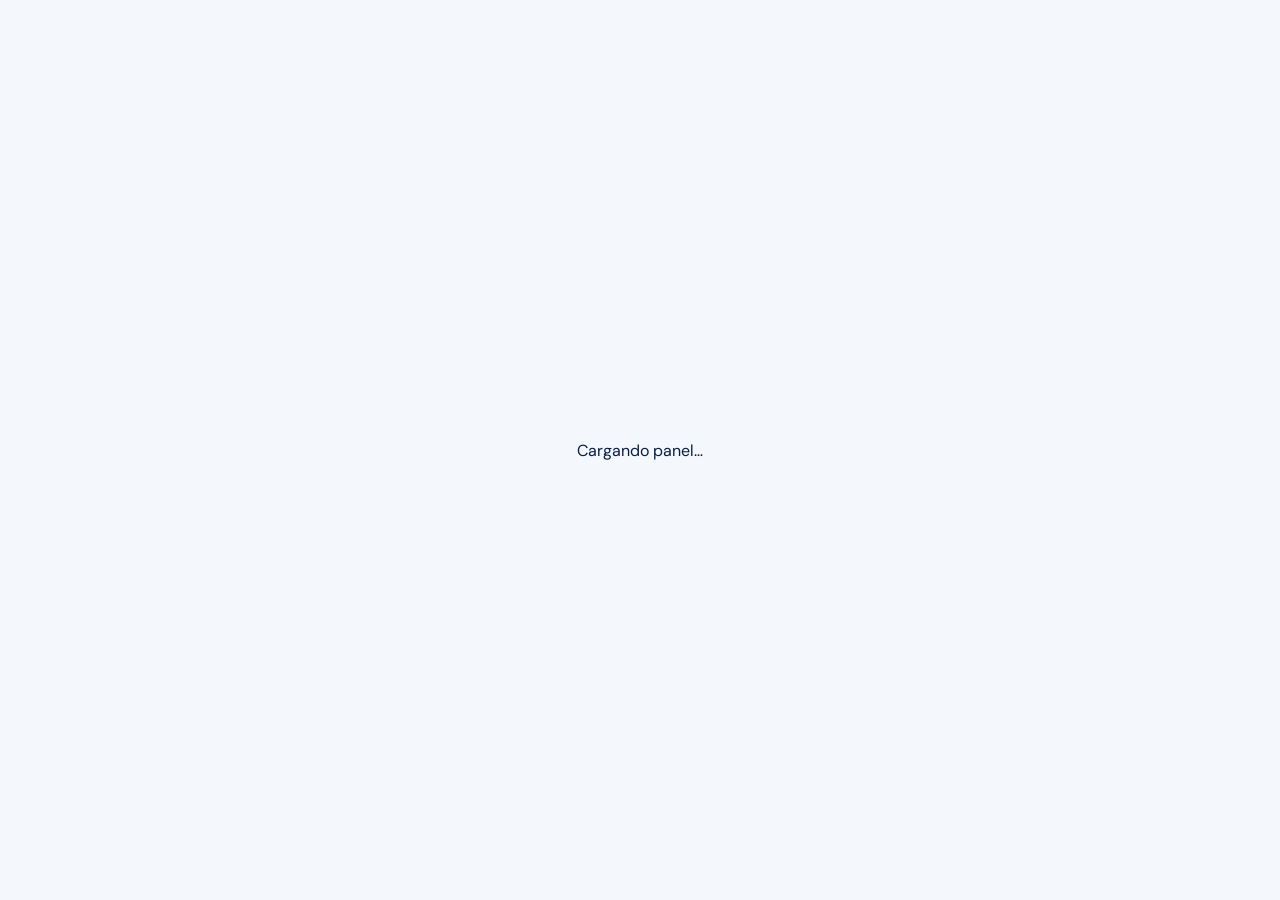
==== panel/index.html @ 60ed0068 "Add files via upload" ====
<!doctype html>
<html lang="es-CL"><head><meta charset="utf-8"><meta name="viewport" content="width=device-width,initial-scale=1">
<meta name="robots" content="noindex,nofollow"><meta name="theme-color" content="#091d45">
<title>Panel comercial | Dinero a Favor</title><link rel="stylesheet" href="panel.css">
</head><body>
<div id="startup" class="startup" role="status">Cargando panel…</div>
<section id="setup" class="auth-screen" hidden><div class="auth-card"><div class="logo-symbol">↗</div><p class="eyebrow">CONFIGURACIÓN INICIAL</p><h1>Activar el CRM</h1><p>Antes de usar el panel, completa los valores públicos <strong>apiKey</strong> y <strong>appId</strong> en <code>panel/config.js</code>, obtenidos desde Firebase Console → Configuración del proyecto → Tus apps → Config. Publica los cambios en GitHub.</p><p class="muted">El proyecto ya está identificado como <strong>dinero-a-favor-crm</strong>. No pegues contraseñas ni claves privadas.</p><a class="btn primary" href="https://console.firebase.google.com/project/dinero-a-favor-crm/settings/general" target="_blank" rel="noopener">Abrir configuración de Firebase ↗</a></div></section>
<section id="auth" class="auth-screen" hidden><div class="auth-card"><a href="../" class="brand"><span class="logo-symbol">↗</span><span>Dinero <em>a Favor</em><small>CRM PRIVADO</small></span></a><div class="lock-icon">▣</div><p class="eyebrow">ÁREA PRIVADA</p><h1>Bienvenida, Carolina</h1><p>Accede a tus solicitudes, clientes y seguimientos en un solo lugar.</p><form id="login-form"><label>Correo electrónico<input id="login-email" type="email" required autocomplete="username" placeholder="Tu correo de acceso"></label><label>Contraseña<input id="login-password" type="password" required autocomplete="current-password" placeholder="Contraseña del CRM"></label><p id="login-error" class="error" role="alert" aria-live="polite"></p><button class="btn primary full" id="login-btn">Entrar al panel →</button></form><p class="muted foot-note">Acceso exclusivo para personal autorizado · Insurex Corredores de Seguros SpA</p></div></section>
<div id="app" class="app-shell" hidden>
<aside class="sidebar" id="sidebar"><a href="../" class="brand side-brand"><span class="logo-symbol">↗</span><span>Dinero <em>a Favor</em><small>GESTIÓN COMERCIAL</small></span></a><div class="side-nav"><button class="nav-btn active" data-view="inicio"><span>▦</span> Resumen</button><button class="nav-btn" data-view="leads"><span>♧</span> Solicitudes <span id="side-count" class="count-chip">0</span></button><button class="nav-btn" data-view="seguimiento"><span>◷</span> Seguimientos</button><button class="nav-btn" data-view="importar"><span>⇩</span> Importar solicitudes</button></div><div class="side-footer"><span class="avatar">C</span><div><strong>Carolina</strong><small>Administradora</small></div><button id="logout" title="Cerrar sesión" aria-label="Cerrar sesión">↪</button></div></aside>
<div class="main-area"><header class="topbar"><button id="menu-toggle" class="icon-btn mobile-menu" aria-label="Abrir menú">☰</button><span class="breadcrumb">Dinero a Favor <span class="sep">/</span> <span id="section-name">Resumen comercial</span></span><div class="top-right"><span class="online-indicator">●</span><span class="online-label">Conectado</span><a class="site-link" href="../" target="_blank" rel="noopener">Ver web ↗</a></div></header>
<main class="content">
<div id="alert" class="alert" hidden role="status" aria-live="polite"></div>
<section class="view" id="view-inicio"><div class="page-head"><div><p class="eyebrow">PANEL COMERCIAL</p><h1>Tu negocio, en orden.</h1><p>Gestiona las evaluaciones y acompaña a cada cliente hasta el cierre.</p></div><button class="btn primary" id="new-lead-main">+ Nuevo contacto</button></div>
<div class="metrics"><article class="metric"><div class="metric-icon blue">♧</div><span>Total de solicitudes</span><strong id="metric-total">0</strong><small>Registradas en el CRM</small></article><article class="metric"><div class="metric-icon cyan">✳</div><span>Contactos nuevos</span><strong id="metric-new">0</strong><small>Pendientes de contacto</small></article><article class="metric"><div class="metric-icon amber">◷</div><span>En gestión</span><strong id="metric-work">0</strong><small>En evaluación o tramitación</small></article><article class="metric"><div class="metric-icon green">✓</div><span>Finalizados</span><strong id="metric-done">0</strong><small>Gestiones completadas</small></article></div>
<div class="dash-grid"><article class="panel-card"><div class="card-head"><div><h2>Últimas solicitudes</h2><p>Contactos recientes para revisar</p></div><button class="text-btn" data-goto="leads">Ver todas →</button></div><div id="recent-list" class="recent-list"><p class="empty">Todavía no hay solicitudes registradas.</p></div></article><article class="panel-card next-panel"><div class="card-head"><div><h2>Próximos seguimientos</h2><p>Clientes que necesitan tu atención</p></div><button class="text-btn" data-goto="seguimiento">Ver agenda →</button></div><div id="upcoming-list" class="recent-list"><p class="empty">Sin seguimientos programados.</p></div><div class="hint"><strong>Tip comercial</strong><p>Registra una próxima fecha en cada ficha para no perder oportunidades.</p></div></article></div>
</section>
<section class="view" id="view-leads" hidden><div class="page-head"><div><p class="eyebrow">GESTIÓN COMERCIAL</p><h1>Solicitudes</h1><p>Organiza los contactos recibidos y acompaña cada evaluación.</p></div><div class="actions"><button class="btn outline" id="export-csv">↓ Exportar CSV</button><button class="btn primary" id="new-lead">+ Nuevo contacto</button></div></div>
<div class="panel-card table-card"><div class="filters"><label class="search-box"><span>⌕</span><input id="search" type="search" placeholder="Buscar por nombre, teléfono o institución…" aria-label="Buscar contactos"></label><select id="status-filter" aria-label="Filtrar por estado"><option value="">Todos los estados</option><option value="nuevo">Nuevo</option><option value="contactado">Contactado</option><option value="evaluacion">En evaluación</option><option value="gestion">En gestión</option><option value="finalizado">Finalizado</option><option value="descartado">Descartado</option></select><select id="credit-filter" aria-label="Filtrar por tipo de crédito"><option value="">Todos los créditos</option><option value="Consumo">Consumo</option><option value="Automotriz">Automotriz</option></select></div><div class="table-wrap"><table><thead><tr><th>Cliente</th><th>Crédito</th><th>Institución</th><th>Estado</th><th>Fecha</th><th>Acción</th></tr></thead><tbody id="lead-rows"><tr><td colspan="6" class="empty">Sin solicitudes todavía.</td></tr></tbody></table></div><p id="results-count" class="results-count"></p></div></section>
<section class="view" id="view-seguimiento" hidden><div class="page-head"><div><p class="eyebrow">PRÓXIMAS GESTIONES</p><h1>Seguimientos</h1><p>Organiza tus próximos contactos y tareas pendientes.</p></div></div><div class="panel-card"><div id="follow-list" class="follow-list"><p class="empty">Aún no hay seguimientos programados.</p></div></div></section>
<section class="view" id="view-importar" hidden><div class="page-head"><div><p class="eyebrow">SIN PERDER LOS CORREOS</p><h1>Importar solicitudes</h1><p>Incorpora los envíos de Formspree a Firestore mientras preparamos la automatización.</p></div></div><div class="import-grid"><div class="panel-card"><h2>Importar archivo CSV</h2><p>Exporta tus solicitudes desde Formspree y selecciona el archivo. Reconocemos los campos del formulario de Dinero a Favor.</p><label class="drop-area" for="csv-file"><span>⇧</span><strong>Seleccionar archivo CSV</strong><small>Solo se importarán datos tras tu confirmación</small><input id="csv-file" type="file" accept=".csv,text/csv"></label><div id="import-preview" hidden><div id="preview-stats" class="preview-stats"></div><div class="table-wrap"><table><thead><tr><th>Nombre</th><th>WhatsApp</th><th>Crédito</th></tr></thead><tbody id="preview-rows"></tbody></table></div><button class="btn primary" id="import-confirm">Importar a Firestore</button></div><p id="import-status" class="muted" role="status"></p></div><div class="panel-card guide"><h2>¿Cómo llegan los contactos?</h2><div class="guide-item"><b>1</b><span>El cliente completa el formulario de <strong>dineroafavor.cl</strong>.</span></div><div class="guide-item"><b>2</b><span>Formspree sigue enviando el correo habitual a Carolina.</span></div><div class="guide-item"><b>3</b><span>Importa el CSV de Formspree aquí. Se detectan duplicados por correo y teléfono.</span></div><div class="notice"><strong>Conexión automática pendiente</strong><p>El webhook de Formspree requiere un plan compatible. No se ha activado ningún servicio de pago ni un acceso público a Firestore.</p></div><a class="btn outline full" href="https://formspree.io/forms/xzezlnvd/submissions" target="_blank" rel="noopener">Abrir Formspree ↗</a></div></div></section>
</main></div></div>
<dialog id="lead-modal" class="modal"><form id="lead-editor"><div class="modal-head"><div><p class="eyebrow">FICHA COMERCIAL</p><h2 id="modal-title">Nuevo contacto</h2></div><button class="icon-btn" type="button" id="close-modal" aria-label="Cerrar">×</button></div><div class="modal-body"><input type="hidden" id="edit-id"><div class="edit-grid"><label>Nombre *<input id="edit-name" required maxlength="70" placeholder="Nombre"></label><label>Apellido<input id="edit-last" maxlength="70" placeholder="Apellido"></label><label>WhatsApp<input id="edit-phone" type="tel" inputmode="tel" placeholder="+56912345678"></label><label>Correo<input id="edit-email" type="email" placeholder="correo@ejemplo.cl"></label><label>Tipo de crédito<select id="edit-credit"><option value="">Selecciona</option><option>Consumo</option><option>Automotriz</option></select></label><label>Institución financiera<input id="edit-bank" maxlength="100"></label><label>Estado<select id="edit-status"><option value="nuevo">Nuevo</option><option value="contactado">Contactado</option><option value="evaluacion">En evaluación</option><option value="gestion">En gestión</option><option value="finalizado">Finalizado</option><option value="descartado">Descartado</option></select></label><label>Próximo contacto<input id="edit-next" type="datetime-local"></label><label>Monto estimado (CLP)<input id="edit-amount" type="number" min="0" max="999999999" step="1" placeholder="Opcional"></label><label>Origen<select id="edit-origin"><option value="web">Web</option><option value="formspree">Formspree</option><option value="whatsapp">WhatsApp</option><option value="manual">Manual</option></select></label></div><label>Mensaje original<textarea id="edit-message" rows="2" maxlength="1000" placeholder="Consulta del cliente"></textarea></label><label>Notas de seguimiento<textarea id="edit-notes" rows="3" maxlength="3000" placeholder="Próxima gestión, documentos pendientes…"></textarea></label><div id="contact-tools" class="contact-tools" hidden><a id="contact-wa" href="#" target="_blank" rel="noopener" class="btn whatsapp">◉ Abrir WhatsApp</a><a id="contact-mail" href="#" class="btn outline">✉ Enviar correo</a></div><div id="history" class="history" hidden><h3>Actividad reciente</h3><div id="history-list"></div></div><p class="muted note">No almacenes contraseñas, RUT, números de cuenta ni documentos médicos en estas notas.</p><p id="save-error" class="error" role="alert"></p></div><div class="modal-actions"><button class="btn outline" type="button" id="cancel-edit">Cancelar</button><button class="btn primary" type="submit" id="save-lead">Guardar cambios</button></div></form></dialog>
<script type="module" src="app.js"></script>
</body></html>
---- panel/panel.css ----
@import url('https://fonts.googleapis.com/css2?family=DM+Sans:wght@400;500;600;700&family=Manrope:wght@400;500;600;700;800&display=swap');
:root{--navy:#091d45;--ink:#17365e;--blue:#196ad7;--cyan:#1295ba;--muted:#7a8da6;--line:#e3ebf5;--bg:#f4f7fb;--white:#fff}*{box-sizing:border-box}[hidden]{display:none!important}body{font-family:'DM Sans',Arial,sans-serif;color:var(--ink);background:var(--bg);margin:0}button,input,select,textarea{font:inherit}button{cursor:pointer}a{text-decoration:none;color:inherit}h1,h2,h3,p{margin-top:0}h1,h2,h3{font-family:Manrope,Arial,sans-serif;letter-spacing:-.04em}h1{font-size:clamp(28px,3vw,39px);color:var(--navy)}h2{font-size:19px;color:var(--navy)}.muted{color:var(--muted);font-size:13px;line-height:1.6}.eyebrow{font-size:11px;letter-spacing:.15em;font-weight:800;color:#158cad}.brand{display:flex;align-items:center;gap:10px;font-family:Manrope;font-size:21px;font-weight:800;line-height:1.1;white-space:nowrap}.brand em{font-style:normal;color:#30bfd0}.brand small{display:block;letter-spacing:.13em;font:700 9px 'DM Sans';margin-top:5px;color:#7ba6c9}.logo-symbol{border-radius:12px;background:linear-gradient(140deg,#39c4cc,#1666d5);width:42px;height:42px;display:grid;place-items:center;color:white;font-size:29px;font-weight:800}.startup{position:fixed;inset:0;display:grid;place-items:center;color:var(--navy)}.auth-screen{min-height:100vh;display:flex;align-items:center;justify-content:center;padding:30px;background:radial-gradient(circle at 12% 4%,#deecfc 0,transparent 35%),linear-gradient(140deg,#f8fbff,#eaf3fd)}.auth-card{background:white;border:1px solid #e3edf7;box-shadow:0 18px 65px #153b6920;border-radius:24px;padding:42px;max-width:450px;width:100%}.auth-card h1{font-size:29px;margin:12px 0}.auth-card>p{color:#6e839d;line-height:1.65}.lock-icon{background:#eaf4ff;border-radius:15px;display:grid;place-items:center;width:55px;height:55px;font-size:27px;color:#1971d2;margin-top:36px}.auth-card label{display:block;font-weight:700;font-size:12px;margin-top:18px}.auth-card input{width:100%;height:47px;margin-top:7px;border:1px solid #d9e4ef;border-radius:10px;padding:0 13px;background:#fcfdff}.auth-card input:focus,.edit-grid input:focus,.edit-grid select:focus,textarea:focus{outline:2px solid #80cfe4;outline-offset:1px}.foot-note{margin-top:27px!important;text-align:center;font-size:11px!important}.btn{border:1px solid #dbe6f3;padding:11px 17px;min-height:43px;display:inline-flex;align-items:center;justify-content:center;border-radius:10px;font-size:12.5px;font-weight:800;gap:7px;background:white;transition:filter .15s}.btn:hover{filter:brightness(.97)}.btn:disabled{opacity:.5;cursor:wait}.btn.primary{background:linear-gradient(110deg,#246ddd,#099cbd);border:0;color:white;box-shadow:0 7px 18px #1768c91f}.btn.outline{color:#18569d;border:1px solid #ccdeed;background:white}.btn.whatsapp{background:#edf9f0;color:#137d48;border-color:#c7edd5}.full{width:100%}.auth-card .btn.full{margin-top:22px}.error{color:#bf343e;font-size:12px;min-height:0}.app-shell{min-height:100vh;display:flex}.sidebar{position:sticky;top:0;height:100vh;width:245px;flex:0 0 245px;background:#0b214b;color:white;padding:27px 16px;display:flex;flex-direction:column;z-index:20}.side-brand{padding:2px 9px 38px;font-size:20px}.side-nav{display:flex;flex-direction:column;gap:7px;flex:1}.nav-btn{border:0;border-radius:10px;background:transparent;color:#c2d0e4;text-align:left;padding:14px 13px;display:flex;align-items:center;gap:14px;font-weight:700;font-size:13px}.nav-btn span:first-child{font-size:21px;width:24px;text-align:center}.nav-btn:hover,.nav-btn.active{background:#1a3c73;color:white}.count-chip{margin-left:auto;background:#245486;padding:3px 7px;border-radius:6px;font-size:11px}.side-footer{border-top:1px solid #2e4875;padding:21px 2px 0;display:flex;align-items:center;gap:10px}.avatar{width:37px;height:37px;background:#2c7bc8;border:2px solid #559fd3;border-radius:50%;display:grid;place-items:center;font-weight:800}.side-footer strong,.side-footer small{display:block}.side-footer small{font-size:11px;color:#9db2ce;margin-top:4px}.side-footer button{margin-left:auto;background:transparent;color:#a9c2e0;border:0;font-size:22px}.main-area{min-width:0;flex:1}.topbar{height:75px;background:white;border-bottom:1px solid var(--line);display:flex;align-items:center;justify-content:space-between;padding:0 36px;gap:16px}.breadcrumb{font-size:13px;color:#899bb0;font-weight:650}.sep{color:#d0dce7;margin:0 12px}#section-name{color:#294d76}.top-right{display:flex;align-items:center;gap:10px;font-size:12px;color:#7690aa}.online-indicator{color:#0ab582}.site-link{margin-left:18px;color:#2373c9;font-weight:800}.mobile-menu{display:none}.content{max-width:1600px;padding:38px;margin:auto}.page-head{display:flex;align-items:center;justify-content:space-between;gap:24px;margin-bottom:29px}.page-head h1{margin:5px 0 9px}.page-head p:last-child{font-size:14px;color:#738ba4;margin:0}.actions{display:flex;gap:9px}.metrics{display:grid;grid-template-columns:repeat(4,minmax(0,1fr));gap:17px;margin-bottom:24px}.metric{background:white;border:1px solid var(--line);border-radius:15px;padding:20px 22px;min-width:0;box-shadow:0 8px 22px #0a2d5204}.metric-icon{width:41px;height:41px;display:grid;place-items:center;border-radius:12px;margin-bottom:20px;font-size:24px}.blue{color:#276dde;background:#eaf2ff}.cyan{color:#0ca6b3;background:#e4f8fa}.amber{color:#cd9428;background:#fff5df}.green{color:#15a27f;background:#e5f8f0}.metric>span{font-size:12px;font-weight:700;color:#8193aa;display:block}.metric strong{font:800 33px Manrope;letter-spacing:-.04em;color:#102e5b;display:block;margin:3px 0}.metric small{font-size:11px;color:#a0afc0}.dash-grid{display:grid;grid-template-columns:1.3fr .9fr;gap:22px}.panel-card{background:white;border:1px solid var(--line);border-radius:16px;padding:24px;box-shadow:0 10px 32px #173b5905;min-width:0}.card-head{display:flex;justify-content:space-between;align-items:flex-start;margin-bottom:20px;gap:8px}.card-head h2{margin:0 0 6px}.card-head p{font-size:12px;color:#97a8b8;margin:0}.text-btn{color:#1571cb;border:0;background:transparent;font-size:12px;font-weight:800}.recent-list{display:flex;flex-direction:column}.recent-item{padding:16px 0;display:flex;align-items:center;gap:12px;border-bottom:1px solid #edf1f6}.recent-item:last-child{border:0}.client-icon{width:42px;height:42px;border-radius:12px;background:#e6f0ff;color:#276acc;font-weight:800;display:grid;place-items:center;flex-shrink:0}.recent-info{flex:1;min-width:0}.recent-info strong,.recent-info small{display:block;overflow:hidden;text-overflow:ellipsis;white-space:nowrap}.recent-info strong{color:#193d69;font-size:13px}.recent-info small{color:#8196ab;font-size:11px;margin-top:4px}.recent-item button{border:0;background:#f1f7fd;color:#2874be;border-radius:8px;padding:8px 10px;font-weight:800;font-size:12px}.badge{display:inline-flex;align-items:center;font-size:11px;padding:5px 9px;border-radius:22px;font-weight:800;white-space:nowrap;background:#ecf3fb;color:#5171a1}.badge.nuevo{background:#eaf3ff;color:#2070c3}.badge.contactado{background:#f0eafe;color:#8452b3}.badge.evaluacion{background:#fff5e0;color:#b27b17}.badge.gestion{background:#e7f6ff;color:#168cac}.badge.finalizado{background:#e2f8ed;color:#16875b}.badge.descartado{background:#f4f5f7;color:#808c9e}.hint{margin-top:25px;background:#edf8fc;padding:18px;border-radius:12px;font-size:12px}.hint strong{color:#187b9c}.hint p{color:#66849d;margin:6px 0 0;line-height:1.55}.empty{color:#9aabbc;font-size:13px;text-align:center;padding:30px 10px}.filters{display:flex;gap:12px;margin-bottom:20px;flex-wrap:wrap}.search-box{display:flex;align-items:center;gap:10px;flex:1 1 290px;border:1px solid #dae5f0;border-radius:10px;padding:0 13px;background:#fbfdff}.search-box span{font-size:24px;color:#849bb0}.search-box input{border:0!important;width:100%;background:transparent;outline:0;height:44px;min-width:0;font-size:13px}.filters select{border:1px solid #dae5f0;border-radius:10px;background:#fff;padding:0 12px;height:45px;color:#4a6688;min-width:154px}.table-wrap{width:100%;overflow-x:auto}table{width:100%;border-collapse:collapse;text-align:left}th{font:800 10px 'DM Sans';letter-spacing:.07em;color:#9bacc0;text-transform:uppercase;padding:14px 12px;background:#f7fafd;white-space:nowrap}td{font-size:12px;padding:17px 12px;border-bottom:1px solid #f0f3f7;color:#587088}td strong{color:#173d69;font-size:13px}td small{display:block;margin-top:4px;color:#8ca0b4;font-size:11px}.tiny-btn{padding:8px 12px;color:#176ec4;background:#edf5fd;border:0;border-radius:8px;font-weight:800;white-space:nowrap}.results-count{font-size:12px;color:#91a3b7;margin:19px 0 0}.follow-list{display:flex;flex-direction:column}.follow-row{display:flex;align-items:center;justify-content:space-between;padding:15px 0;gap:12px;border-bottom:1px solid var(--line)}.follow-row>div{display:flex;align-items:center;gap:12px}.follow-row small{display:block;color:#91a2b5;margin-top:4px}.follow-date{font-weight:700;color:#187ba2;background:#e7f4fb;border-radius:10px;padding:11px;font-size:12px}.import-grid{display:grid;grid-template-columns:1.3fr .85fr;gap:23px}.import-grid .panel-card>p{color:#7c90a8;font-size:13px;line-height:1.65}.drop-area{border:2px dashed #b5d4ed;border-radius:16px;background:#f7fbff;padding:35px;display:flex;flex-direction:column;align-items:center;gap:9px;color:#185ea3;cursor:pointer;text-align:center;margin:25px 0}.drop-area span{font-size:32px}.drop-area small{color:#819bb2}.drop-area input{display:none}.preview-stats{font-weight:700;color:#126d99;font-size:13px;margin:15px 0}.guide-item{display:flex;gap:14px;margin:24px 0;font-size:13px;line-height:1.6}.guide-item b{background:#e7f3fd;width:28px;height:28px;display:grid;place-items:center;color:#176bbd;border-radius:50%;flex-shrink:0}.notice{background:#fff8e9;border:1px solid #f3e3be;border-radius:10px;padding:16px;margin:30px 0;font-size:12px}.notice strong{color:#936815}.notice p{margin:7px 0;color:#927e58;line-height:1.55}.alert{border:1px solid #c4e1f4;border-radius:12px;padding:14px 18px;background:#eaf7fd;color:#125f8f;margin:0 0 20px;font-size:13px}.alert.fail{background:#fff0f1;color:#a73b46;border-color:#f6cbd0}.modal{border:0;border-radius:20px;box-shadow:0 25px 100px #061e466e;width:min(760px,calc(100% - 20px));max-height:min(90vh,1000px);padding:0;overflow:auto}.modal::backdrop{background:#081e46a8}.modal-head{display:flex;align-items:center;justify-content:space-between;gap:20px;padding:25px 28px 16px;border-bottom:1px solid var(--line)}.modal-head h2{font-size:25px;margin:5px 0}.icon-btn{background:transparent;border:0;font-size:27px;color:#849bb4}.modal-body{padding:22px 28px;display:flex;flex-direction:column;gap:15px}.modal-body label{font-size:12px;font-weight:800;color:#4c6785;display:flex;flex-direction:column;gap:7px}.edit-grid{display:grid;grid-template-columns:1fr 1fr;gap:14px}.modal-body input,.modal-body select,.modal-body textarea{width:100%;border:1px solid #dce6ef;background:#fcfdff;border-radius:8px;padding:11px;color:#183e64;font-size:13px;min-width:0}.modal-body textarea{resize:vertical}.modal-actions{display:flex;justify-content:flex-end;gap:10px;border-top:1px solid var(--line);padding:16px 28px 23px}.contact-tools{display:flex;gap:10px;flex-wrap:wrap}.history{background:#f7fafe;border-radius:13px;padding:16px}.history h3{font-size:14px}.history p{font-size:12px;color:#677f98}.note{margin:0}.mobile-menu{display:none}
@media(max-width:1180px){.sidebar{width:215px;flex-basis:215px}.content{padding:28px}.metrics{grid-template-columns:repeat(2,1fr)}.dash-grid,.import-grid{grid-template-columns:1fr}}@media(max-width:760px){.sidebar{position:fixed;left:0;top:0;transform:translateX(-110%);transition:transform .2s;box-shadow:15px 0 40px #092e6840}.sidebar.open{transform:translateX(0)}.mobile-menu{display:block}.topbar{height:65px;padding:0 17px}.breadcrumb{font-size:11px}.site-link{display:none}.content{padding:23px 15px}.page-head{align-items:flex-start;flex-direction:column;gap:16px;margin-bottom:20px}.page-head h1{font-size:29px}.page-head .actions{width:100%}.page-head .actions>.btn{flex:1;padding:10px}.metrics{gap:10px}.metric{padding:17px}.metric strong{font-size:29px}.metric small{font-size:10px}.panel-card{padding:18px}.filters select{flex:1}.modal-head{padding:20px}.modal-body{padding:18px}.modal-actions{padding:16px 18px}.edit-grid{grid-template-columns:1fr}.auth-card{padding:29px 23px}.online-label{display:none}}
@media(max-width:420px){.metrics{grid-template-columns:repeat(2,1fr)}.metric{padding:13px}.metric-icon{width:36px;height:36px;margin-bottom:10px}.metric strong{font-size:26px}.metric>span{font-size:11px}}
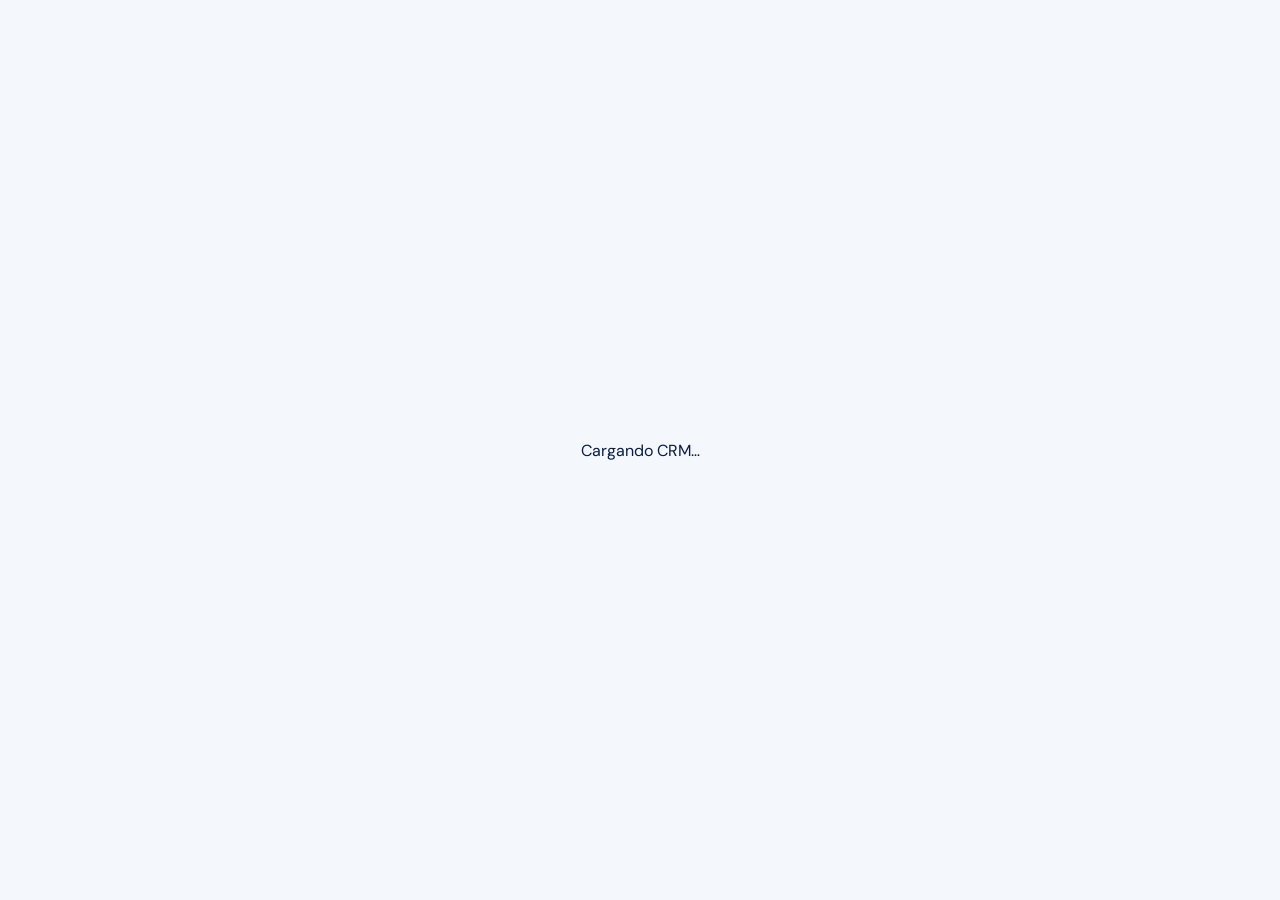
==== commit bb8e161c: "Update index.html" ====
--- a/panel/index.html
+++ b/panel/index.html
@@ -1,25 +1,18 @@
-<!doctype html>
-<html lang="es-CL"><head><meta charset="utf-8"><meta name="viewport" content="width=device-width,initial-scale=1">
-<meta name="robots" content="noindex,nofollow"><meta name="theme-color" content="#091d45">
-<title>Panel comercial | Dinero a Favor</title><link rel="stylesheet" href="panel.css">
-</head><body>
-<div id="startup" class="startup" role="status">Cargando panel…</div>
-<section id="setup" class="auth-screen" hidden><div class="auth-card"><div class="logo-symbol">↗</div><p class="eyebrow">CONFIGURACIÓN INICIAL</p><h1>Activar el CRM</h1><p>Antes de usar el panel, completa los valores públicos <strong>apiKey</strong> y <strong>appId</strong> en <code>panel/config.js</code>, obtenidos desde Firebase Console → Configuración del proyecto → Tus apps → Config. Publica los cambios en GitHub.</p><p class="muted">El proyecto ya está identificado como <strong>dinero-a-favor-crm</strong>. No pegues contraseñas ni claves privadas.</p><a class="btn primary" href="https://console.firebase.google.com/project/dinero-a-favor-crm/settings/general" target="_blank" rel="noopener">Abrir configuración de Firebase ↗</a></div></section>
-<section id="auth" class="auth-screen" hidden><div class="auth-card"><a href="../" class="brand"><span class="logo-symbol">↗</span><span>Dinero <em>a Favor</em><small>CRM PRIVADO</small></span></a><div class="lock-icon">▣</div><p class="eyebrow">ÁREA PRIVADA</p><h1>Bienvenida, Carolina</h1><p>Accede a tus solicitudes, clientes y seguimientos en un solo lugar.</p><form id="login-form"><label>Correo electrónico<input id="login-email" type="email" required autocomplete="username" placeholder="Tu correo de acceso"></label><label>Contraseña<input id="login-password" type="password" required autocomplete="current-password" placeholder="Contraseña del CRM"></label><p id="login-error" class="error" role="alert" aria-live="polite"></p><button class="btn primary full" id="login-btn">Entrar al panel →</button></form><p class="muted foot-note">Acceso exclusivo para personal autorizado · Insurex Corredores de Seguros SpA</p></div></section>
+<!doctype html><html lang="es-CL"><head><meta charset="utf-8"><meta name="viewport" content="width=device-width,initial-scale=1"><meta name="robots" content="noindex,nofollow"><meta name="theme-color" content="#071a32"><title>Dinero a Favor CRM V2</title><link rel="stylesheet" href="panel.css"></head><body>
+<div id="startup" class="startup">Cargando CRM…</div>
+<section id="setup" class="auth-screen" hidden><div class="auth-card"><div class="logo-mark">$</div><p class="eyebrow">CONFIGURACIÓN</p><h1>Activar CRM V2</h1><p>Revisa <code>config.js</code> y ejecuta <code>migracion_v2.sql</code> una sola vez en Supabase.</p></div></section>
+<section id="auth" class="auth-screen" hidden><div class="auth-card"><div class="brand"><span class="logo-mark">$</span><span>Dinero <em>a Favor</em><small>CRM V2</small></span></div><p class="eyebrow">ÁREA PRIVADA</p><h1>Bienvenida, Carolina</h1><p>Gestiona clientes, oportunidades, pólizas y comisiones desde un solo lugar.</p><form id="login-form"><label>Usuario<input id="login-email" value="carolina" autocomplete="username"></label><label>Contraseña<input id="login-password" type="password" autocomplete="current-password" required></label><p id="login-error" class="error"></p><button class="btn primary full" id="login-btn">Entrar al CRM</button></form></div></section>
 <div id="app" class="app-shell" hidden>
-<aside class="sidebar" id="sidebar"><a href="../" class="brand side-brand"><span class="logo-symbol">↗</span><span>Dinero <em>a Favor</em><small>GESTIÓN COMERCIAL</small></span></a><div class="side-nav"><button class="nav-btn active" data-view="inicio"><span>▦</span> Resumen</button><button class="nav-btn" data-view="leads"><span>♧</span> Solicitudes <span id="side-count" class="count-chip">0</span></button><button class="nav-btn" data-view="seguimiento"><span>◷</span> Seguimientos</button><button class="nav-btn" data-view="importar"><span>⇩</span> Importar solicitudes</button></div><div class="side-footer"><span class="avatar">C</span><div><strong>Carolina</strong><small>Administradora</small></div><button id="logout" title="Cerrar sesión" aria-label="Cerrar sesión">↪</button></div></aside>
-<div class="main-area"><header class="topbar"><button id="menu-toggle" class="icon-btn mobile-menu" aria-label="Abrir menú">☰</button><span class="breadcrumb">Dinero a Favor <span class="sep">/</span> <span id="section-name">Resumen comercial</span></span><div class="top-right"><span class="online-indicator">●</span><span class="online-label">Conectado</span><a class="site-link" href="../" target="_blank" rel="noopener">Ver web ↗</a></div></header>
-<main class="content">
-<div id="alert" class="alert" hidden role="status" aria-live="polite"></div>
-<section class="view" id="view-inicio"><div class="page-head"><div><p class="eyebrow">PANEL COMERCIAL</p><h1>Tu negocio, en orden.</h1><p>Gestiona las evaluaciones y acompaña a cada cliente hasta el cierre.</p></div><button class="btn primary" id="new-lead-main">+ Nuevo contacto</button></div>
-<div class="metrics"><article class="metric"><div class="metric-icon blue">♧</div><span>Total de solicitudes</span><strong id="metric-total">0</strong><small>Registradas en el CRM</small></article><article class="metric"><div class="metric-icon cyan">✳</div><span>Contactos nuevos</span><strong id="metric-new">0</strong><small>Pendientes de contacto</small></article><article class="metric"><div class="metric-icon amber">◷</div><span>En gestión</span><strong id="metric-work">0</strong><small>En evaluación o tramitación</small></article><article class="metric"><div class="metric-icon green">✓</div><span>Finalizados</span><strong id="metric-done">0</strong><small>Gestiones completadas</small></article></div>
-<div class="dash-grid"><article class="panel-card"><div class="card-head"><div><h2>Últimas solicitudes</h2><p>Contactos recientes para revisar</p></div><button class="text-btn" data-goto="leads">Ver todas →</button></div><div id="recent-list" class="recent-list"><p class="empty">Todavía no hay solicitudes registradas.</p></div></article><article class="panel-card next-panel"><div class="card-head"><div><h2>Próximos seguimientos</h2><p>Clientes que necesitan tu atención</p></div><button class="text-btn" data-goto="seguimiento">Ver agenda →</button></div><div id="upcoming-list" class="recent-list"><p class="empty">Sin seguimientos programados.</p></div><div class="hint"><strong>Tip comercial</strong><p>Registra una próxima fecha en cada ficha para no perder oportunidades.</p></div></article></div>
-</section>
-<section class="view" id="view-leads" hidden><div class="page-head"><div><p class="eyebrow">GESTIÓN COMERCIAL</p><h1>Solicitudes</h1><p>Organiza los contactos recibidos y acompaña cada evaluación.</p></div><div class="actions"><button class="btn outline" id="export-csv">↓ Exportar CSV</button><button class="btn primary" id="new-lead">+ Nuevo contacto</button></div></div>
-<div class="panel-card table-card"><div class="filters"><label class="search-box"><span>⌕</span><input id="search" type="search" placeholder="Buscar por nombre, teléfono o institución…" aria-label="Buscar contactos"></label><select id="status-filter" aria-label="Filtrar por estado"><option value="">Todos los estados</option><option value="nuevo">Nuevo</option><option value="contactado">Contactado</option><option value="evaluacion">En evaluación</option><option value="gestion">En gestión</option><option value="finalizado">Finalizado</option><option value="descartado">Descartado</option></select><select id="credit-filter" aria-label="Filtrar por tipo de crédito"><option value="">Todos los créditos</option><option value="Consumo">Consumo</option><option value="Automotriz">Automotriz</option></select></div><div class="table-wrap"><table><thead><tr><th>Cliente</th><th>Crédito</th><th>Institución</th><th>Estado</th><th>Fecha</th><th>Acción</th></tr></thead><tbody id="lead-rows"><tr><td colspan="6" class="empty">Sin solicitudes todavía.</td></tr></tbody></table></div><p id="results-count" class="results-count"></p></div></section>
-<section class="view" id="view-seguimiento" hidden><div class="page-head"><div><p class="eyebrow">PRÓXIMAS GESTIONES</p><h1>Seguimientos</h1><p>Organiza tus próximos contactos y tareas pendientes.</p></div></div><div class="panel-card"><div id="follow-list" class="follow-list"><p class="empty">Aún no hay seguimientos programados.</p></div></div></section>
-<section class="view" id="view-importar" hidden><div class="page-head"><div><p class="eyebrow">SIN PERDER LOS CORREOS</p><h1>Importar solicitudes</h1><p>Incorpora los envíos de Formspree a Firestore mientras preparamos la automatización.</p></div></div><div class="import-grid"><div class="panel-card"><h2>Importar archivo CSV</h2><p>Exporta tus solicitudes desde Formspree y selecciona el archivo. Reconocemos los campos del formulario de Dinero a Favor.</p><label class="drop-area" for="csv-file"><span>⇧</span><strong>Seleccionar archivo CSV</strong><small>Solo se importarán datos tras tu confirmación</small><input id="csv-file" type="file" accept=".csv,text/csv"></label><div id="import-preview" hidden><div id="preview-stats" class="preview-stats"></div><div class="table-wrap"><table><thead><tr><th>Nombre</th><th>WhatsApp</th><th>Crédito</th></tr></thead><tbody id="preview-rows"></tbody></table></div><button class="btn primary" id="import-confirm">Importar a Firestore</button></div><p id="import-status" class="muted" role="status"></p></div><div class="panel-card guide"><h2>¿Cómo llegan los contactos?</h2><div class="guide-item"><b>1</b><span>El cliente completa el formulario de <strong>dineroafavor.cl</strong>.</span></div><div class="guide-item"><b>2</b><span>Formspree sigue enviando el correo habitual a Carolina.</span></div><div class="guide-item"><b>3</b><span>Importa el CSV de Formspree aquí. Se detectan duplicados por correo y teléfono.</span></div><div class="notice"><strong>Conexión automática pendiente</strong><p>El webhook de Formspree requiere un plan compatible. No se ha activado ningún servicio de pago ni un acceso público a Firestore.</p></div><a class="btn outline full" href="https://formspree.io/forms/xzezlnvd/submissions" target="_blank" rel="noopener">Abrir Formspree ↗</a></div></div></section>
+<aside class="sidebar" id="sidebar"><div class="brand side-brand"><span class="logo-mark">$</span><span>Dinero <em>a Favor</em><small>GESTIÓN COMERCIAL</small></span></div><nav class="side-nav">
+<button class="nav-btn active" data-view="inicio"><span data-icon="home"></span>Resumen</button><button class="nav-btn" data-view="pipeline"><span data-icon="pipeline"></span>Pipeline</button><button class="nav-btn" data-view="leads"><span data-icon="users"></span>Clientes <b id="side-count" class="count-chip">0</b></button><button class="nav-btn" data-view="seguimiento"><span data-icon="calendar"></span>Seguimientos</button><button class="nav-btn" data-view="comisiones"><span data-icon="money"></span>Comisiones</button><button class="nav-btn" data-view="reportes"><span data-icon="chart"></span>Reportes</button><button class="nav-btn" data-view="importar"><span data-icon="upload"></span>Importar</button></nav><div class="side-footer"><span class="avatar">C</span><div><strong>Carolina</strong><small>Agente comercial</small></div><button id="logout" class="icon-btn" title="Cerrar sesión">↪</button></div></aside>
+<div class="main-area"><header class="topbar"><button id="menu-toggle" class="icon-btn mobile-menu">☰</button><div><span class="breadcrumb">Dinero a Favor / <b id="section-name">Resumen</b></span></div><div class="top-right"><span class="online-dot"></span><span class="online-label">Conectado</span><button class="btn primary compact" id="new-lead-top">+ Nuevo cliente</button></div></header><main class="content"><div id="alert" class="alert" hidden></div>
+<section class="view" id="view-inicio"><div class="page-head"><div><p class="eyebrow">PANEL COMERCIAL</p><h1>Buenos días, Carolina</h1><p>Tu cartera, producción y próximas gestiones en una sola vista.</p></div><button class="btn primary" id="new-lead-main">+ Nuevo cliente</button></div><div class="metrics six"><article class="metric"><div class="metric-icon blue" data-icon="users"></div><span>Solicitudes</span><strong id="metric-total">0</strong><small>Total cartera</small></article><article class="metric"><div class="metric-icon cyan" data-icon="spark"></div><span>Nuevos</span><strong id="metric-new">0</strong><small>Por contactar</small></article><article class="metric"><div class="metric-icon amber" data-icon="pipeline"></div><span>En gestión</span><strong id="metric-work">0</strong><small>Casos activos</small></article><article class="metric"><div class="metric-icon green" data-icon="check"></div><span>Finalizados</span><strong id="metric-done">0</strong><small>Cierres</small></article><article class="metric"><div class="metric-icon violet" data-icon="money"></div><span>Producción</span><strong id="metric-production">$0</strong><small>Mes actual</small></article><article class="metric"><div class="metric-icon rose" data-icon="wallet"></div><span>Comisión est.</span><strong id="metric-commission">$0</strong><small>Mes actual</small></article></div><div class="dash-grid"><article class="panel-card"><div class="card-head"><div><h2>Últimos clientes</h2><p>Actividad reciente</p></div><button class="text-btn" data-goto="leads">Ver todos →</button></div><div id="recent-list"></div></article><article class="panel-card"><div class="card-head"><div><h2>Próximos seguimientos</h2><p>Tu agenda comercial</p></div><button class="text-btn" data-goto="seguimiento">Ver agenda →</button></div><div id="upcoming-list"></div></article></div></section>
+<section class="view" id="view-pipeline" hidden><div class="page-head"><div><p class="eyebrow">OPORTUNIDADES</p><h1>Pipeline comercial</h1><p>Mueve cada cliente según el avance real de su gestión.</p></div></div><div id="pipeline-board" class="pipeline-board"></div></section>
+<section class="view" id="view-leads" hidden><div class="page-head"><div><p class="eyebrow">CLIENTE 360°</p><h1>Clientes y solicitudes</h1><p>Información comercial, financiera y seguimiento.</p></div><div class="actions"><button class="btn outline" id="export-csv">Exportar CSV</button><button class="btn primary" id="new-lead">+ Nuevo cliente</button></div></div><div class="panel-card"><div class="filters"><label class="search-box"><span data-icon="search"></span><input id="search" type="search" placeholder="Buscar cliente, teléfono, banco…"></label><select id="status-filter"><option value="">Todos los estados</option><option value="nuevo">Nuevo</option><option value="contactado">Contactado</option><option value="evaluacion">En evaluación</option><option value="documentacion">Documentación</option><option value="gestion">En gestión</option><option value="emitida">Póliza emitida</option><option value="finalizado">Finalizado</option><option value="descartado">Descartado</option></select><select id="credit-filter"><option value="">Todos los créditos</option><option>Consumo</option><option>Automotriz</option></select></div><div class="table-wrap"><table><thead><tr><th>Cliente</th><th>Crédito / Banco</th><th>Estado</th><th>Producción</th><th>Comisión est.</th><th>Próxima gestión</th><th></th></tr></thead><tbody id="lead-rows"></tbody></table></div><p id="results-count" class="results-count"></p></div></section>
+<section class="view" id="view-seguimiento" hidden><div class="page-head"><div><p class="eyebrow">AGENDA</p><h1>Seguimientos</h1><p>Clientes que necesitan atención.</p></div></div><div class="panel-card"><div id="follow-list"></div></div></section>
+<section class="view" id="view-comisiones" hidden><div class="page-head"><div><p class="eyebrow">PRODUCCIÓN</p><h1>Comisiones</h1><p>Estimación automática según producción y banco.</p></div></div><div class="metrics"><article class="metric"><span>Producción del mes</span><strong id="com-production">$0</strong></article><article class="metric"><span>Comisión estimada</span><strong id="com-total">$0</strong></article><article class="metric"><span>Comisión pagada</span><strong id="com-paid">$0</strong></article><article class="metric"><span>Pendiente</span><strong id="com-pending">$0</strong></article></div><div class="dash-grid"><article class="panel-card"><h2>Detalle por cliente</h2><div class="table-wrap"><table><thead><tr><th>Cliente</th><th>Banco</th><th>Producción</th><th>Tasa</th><th>Comisión</th><th>Pago</th></tr></thead><tbody id="commission-rows"></tbody></table></div></article><article class="panel-card"><h2>Tramo actual</h2><div id="tier-card" class="tier-card"></div><p class="muted">Cálculo orientativo basado en la tabla entregada. Confirma las condiciones finales antes de liquidar comisiones.</p></article></div></section>
+<section class="view" id="view-reportes" hidden><div class="page-head"><div><p class="eyebrow">ANÁLISIS</p><h1>Reportes</h1><p>Conversión, producción y distribución de cartera.</p></div></div><div class="metrics"><article class="metric"><span>Conversión</span><strong id="report-conversion">0%</strong></article><article class="metric"><span>Ticket producción</span><strong id="report-ticket">$0</strong></article><article class="metric"><span>Con póliza emitida</span><strong id="report-issued">0</strong></article><article class="metric"><span>Descartados</span><strong id="report-lost">0</strong></article></div><div class="panel-card"><h2>Estado de oportunidades</h2><div id="report-bars" class="report-bars"></div></div></section>
+<section class="view" id="view-importar" hidden><div class="page-head"><div><p class="eyebrow">IMPORTACIÓN</p><h1>Importar solicitudes</h1><p>Mantiene la compatibilidad con tus CSV de Formspree.</p></div></div><div class="panel-card"><label class="drop-area" for="csv-file"><span data-icon="upload"></span><strong>Seleccionar CSV</strong><small>Máximo 2 MB</small><input id="csv-file" type="file" accept=".csv,text/csv"></label><div id="import-preview" hidden><div id="preview-stats"></div><div class="table-wrap"><table><tbody id="preview-rows"></tbody></table></div><button class="btn primary" id="import-confirm">Importar a Supabase</button></div><p id="import-status" class="muted"></p></div></section>
 </main></div></div>
-<dialog id="lead-modal" class="modal"><form id="lead-editor"><div class="modal-head"><div><p class="eyebrow">FICHA COMERCIAL</p><h2 id="modal-title">Nuevo contacto</h2></div><button class="icon-btn" type="button" id="close-modal" aria-label="Cerrar">×</button></div><div class="modal-body"><input type="hidden" id="edit-id"><div class="edit-grid"><label>Nombre *<input id="edit-name" required maxlength="70" placeholder="Nombre"></label><label>Apellido<input id="edit-last" maxlength="70" placeholder="Apellido"></label><label>WhatsApp<input id="edit-phone" type="tel" inputmode="tel" placeholder="+56912345678"></label><label>Correo<input id="edit-email" type="email" placeholder="correo@ejemplo.cl"></label><label>Tipo de crédito<select id="edit-credit"><option value="">Selecciona</option><option>Consumo</option><option>Automotriz</option></select></label><label>Institución financiera<input id="edit-bank" maxlength="100"></label><label>Estado<select id="edit-status"><option value="nuevo">Nuevo</option><option value="contactado">Contactado</option><option value="evaluacion">En evaluación</option><option value="gestion">En gestión</option><option value="finalizado">Finalizado</option><option value="descartado">Descartado</option></select></label><label>Próximo contacto<input id="edit-next" type="datetime-local"></label><label>Monto estimado (CLP)<input id="edit-amount" type="number" min="0" max="999999999" step="1" placeholder="Opcional"></label><label>Origen<select id="edit-origin"><option value="web">Web</option><option value="formspree">Formspree</option><option value="whatsapp">WhatsApp</option><option value="manual">Manual</option></select></label></div><label>Mensaje original<textarea id="edit-message" rows="2" maxlength="1000" placeholder="Consulta del cliente"></textarea></label><label>Notas de seguimiento<textarea id="edit-notes" rows="3" maxlength="3000" placeholder="Próxima gestión, documentos pendientes…"></textarea></label><div id="contact-tools" class="contact-tools" hidden><a id="contact-wa" href="#" target="_blank" rel="noopener" class="btn whatsapp">◉ Abrir WhatsApp</a><a id="contact-mail" href="#" class="btn outline">✉ Enviar correo</a></div><div id="history" class="history" hidden><h3>Actividad reciente</h3><div id="history-list"></div></div><p class="muted note">No almacenes contraseñas, RUT, números de cuenta ni documentos médicos en estas notas.</p><p id="save-error" class="error" role="alert"></p></div><div class="modal-actions"><button class="btn outline" type="button" id="cancel-edit">Cancelar</button><button class="btn primary" type="submit" id="save-lead">Guardar cambios</button></div></form></dialog>
-<script type="module" src="app.js"></script>
-</body></html>+<dialog id="lead-modal" class="modal"><form id="lead-editor"><div class="modal-head"><div><p class="eyebrow">CLIENTE 360°</p><h2 id="modal-title">Nuevo cliente</h2></div><button type="button" class="icon-btn" id="close-modal">×</button></div><div class="modal-body"><input type="hidden" id="edit-id"><div class="contact-tools" id="contact-tools" hidden><a id="contact-wa" class="btn whatsapp" target="_blank">WhatsApp</a><a id="contact-mail" class="btn outline">Correo</a></div><h3>Datos del cliente</h3><div class="edit-grid"><label>Nombre *<input id="edit-name" required></label><label>Apellido<input id="edit-last"></label><label>WhatsApp<input id="edit-phone" placeholder="+56912345678"></label><label>Correo<input id="edit-email" type="email"></label><label>Tipo de crédito<select id="edit-credit"><option value="">Selecciona</option><option>Consumo</option><option>Automotriz</option></select></label><label>Institución financiera<input id="edit-bank"></label><label>Estado<select id="edit-status"><option value="nuevo">Nuevo</option><option value="contactado">Contactado</option><option value="evaluacion">En evaluación</option><option value="documentacion">Documentación</option><option value="gestion">En gestión</option><option value="emitida">Póliza emitida</option><option value="finalizado">Finalizado</option><option value="descartado">Descartado</option></select></label><label>Próximo contacto<input id="edit-next" type="datetime-local"></label></div><h3>Información financiera</h3><div class="edit-grid"><label>Monto crédito (CLP)<input id="edit-credit-amount" type="number" min="0"></label><label>Prima actual (CLP)<input id="edit-old-premium" type="number" min="0"></label><label>Nueva prima / producción (CLP)<input id="edit-new-premium" type="number" min="0"></label><label>Devolución estimada (CLP)<input id="edit-refund" type="number" min="0"></label><label>Ahorro estimado (CLP)<input id="edit-saving" type="number" min="0"></label><label>Producto<select id="edit-product"><option>Desgravamen</option><option>Desempleo</option><option>Seguro personal</option></select></label><label>Compañía de seguros<input id="edit-insurer"></label><label>N° póliza<input id="edit-policy"></label><label>Fecha emisión<input id="edit-issued" type="date"></label><label>Comisión pagada<select id="edit-paid"><option value="false">No</option><option value="true">Sí</option></select></label></div><div id="commission-preview" class="commission-preview"></div><label>Mensaje original<textarea id="edit-message" rows="2"></textarea></label><label>Notas / documentos pendientes<textarea id="edit-notes" rows="3"></textarea></label><div id="history" class="history" hidden><h3>Actividad reciente</h3><div id="history-list"></div></div><p id="save-error" class="error"></p></div><div class="modal-actions"><button type="button" class="btn outline" id="cancel-edit">Cancelar</button><button type="submit" class="btn primary" id="save-lead">Guardar cambios</button></div></form></dialog>
+<script type="module" src="app.js"></script></body></html>
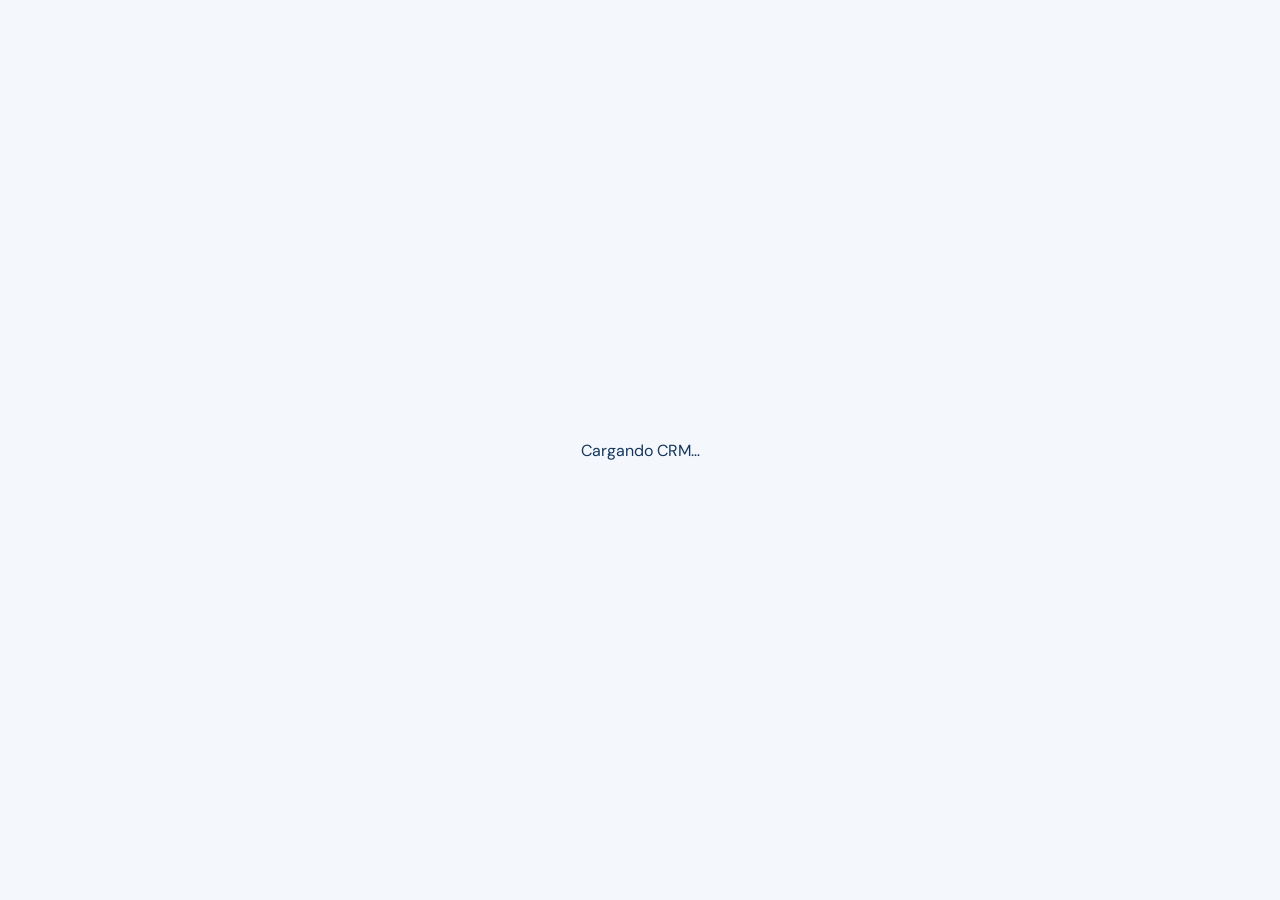
==== commit 65bb8604: "Add files via upload" ====
--- a/panel/index.html
+++ b/panel/index.html
@@ -1,18 +1,19 @@
-<!doctype html><html lang="es-CL"><head><meta charset="utf-8"><meta name="viewport" content="width=device-width,initial-scale=1"><meta name="robots" content="noindex,nofollow"><meta name="theme-color" content="#071a32"><title>Dinero a Favor CRM V2</title><link rel="stylesheet" href="panel.css"></head><body>
+<!doctype html><html lang="es-CL"><head><meta charset="utf-8"><meta name="viewport" content="width=device-width,initial-scale=1"><meta name="robots" content="noindex,nofollow"><meta name="theme-color" content="#071a32"><title>Dinero a Favor CRM V2.1</title><link rel="stylesheet" href="panel.css"></head><body>
 <div id="startup" class="startup">Cargando CRM…</div>
 <section id="setup" class="auth-screen" hidden><div class="auth-card"><div class="logo-mark">$</div><p class="eyebrow">CONFIGURACIÓN</p><h1>Activar CRM V2</h1><p>Revisa <code>config.js</code> y ejecuta <code>migracion_v2.sql</code> una sola vez en Supabase.</p></div></section>
 <section id="auth" class="auth-screen" hidden><div class="auth-card"><div class="brand"><span class="logo-mark">$</span><span>Dinero <em>a Favor</em><small>CRM V2</small></span></div><p class="eyebrow">ÁREA PRIVADA</p><h1>Bienvenida, Carolina</h1><p>Gestiona clientes, oportunidades, pólizas y comisiones desde un solo lugar.</p><form id="login-form"><label>Usuario<input id="login-email" value="carolina" autocomplete="username"></label><label>Contraseña<input id="login-password" type="password" autocomplete="current-password" required></label><p id="login-error" class="error"></p><button class="btn primary full" id="login-btn">Entrar al CRM</button></form></div></section>
 <div id="app" class="app-shell" hidden>
 <aside class="sidebar" id="sidebar"><div class="brand side-brand"><span class="logo-mark">$</span><span>Dinero <em>a Favor</em><small>GESTIÓN COMERCIAL</small></span></div><nav class="side-nav">
-<button class="nav-btn active" data-view="inicio"><span data-icon="home"></span>Resumen</button><button class="nav-btn" data-view="pipeline"><span data-icon="pipeline"></span>Pipeline</button><button class="nav-btn" data-view="leads"><span data-icon="users"></span>Clientes <b id="side-count" class="count-chip">0</b></button><button class="nav-btn" data-view="seguimiento"><span data-icon="calendar"></span>Seguimientos</button><button class="nav-btn" data-view="comisiones"><span data-icon="money"></span>Comisiones</button><button class="nav-btn" data-view="reportes"><span data-icon="chart"></span>Reportes</button><button class="nav-btn" data-view="importar"><span data-icon="upload"></span>Importar</button></nav><div class="side-footer"><span class="avatar">C</span><div><strong>Carolina</strong><small>Agente comercial</small></div><button id="logout" class="icon-btn" title="Cerrar sesión">↪</button></div></aside>
+<button class="nav-btn active" data-view="inicio"><span data-icon="home"></span>Resumen</button><button class="nav-btn" data-view="pipeline"><span data-icon="pipeline"></span>Pipeline</button><button class="nav-btn" data-view="leads"><span data-icon="users"></span>Cartera <b id="side-count" class="count-chip">0</b></button><button class="nav-btn" data-view="seguimiento"><span data-icon="calendar"></span>Seguimientos</button><button class="nav-btn" data-view="comisiones"><span data-icon="money"></span>Comisiones</button><button class="nav-btn" data-view="reportes"><span data-icon="chart"></span>Reportes</button><button class="nav-btn" data-view="importar"><span data-icon="upload"></span>Importar</button></nav><div class="side-footer"><span class="avatar">C</span><div><strong>Carolina</strong><small>Agente comercial</small></div><button id="logout" class="icon-btn" title="Cerrar sesión">↪</button></div></aside>
 <div class="main-area"><header class="topbar"><button id="menu-toggle" class="icon-btn mobile-menu">☰</button><div><span class="breadcrumb">Dinero a Favor / <b id="section-name">Resumen</b></span></div><div class="top-right"><span class="online-dot"></span><span class="online-label">Conectado</span><button class="btn primary compact" id="new-lead-top">+ Nuevo cliente</button></div></header><main class="content"><div id="alert" class="alert" hidden></div>
 <section class="view" id="view-inicio"><div class="page-head"><div><p class="eyebrow">PANEL COMERCIAL</p><h1>Buenos días, Carolina</h1><p>Tu cartera, producción y próximas gestiones en una sola vista.</p></div><button class="btn primary" id="new-lead-main">+ Nuevo cliente</button></div><div class="metrics six"><article class="metric"><div class="metric-icon blue" data-icon="users"></div><span>Solicitudes</span><strong id="metric-total">0</strong><small>Total cartera</small></article><article class="metric"><div class="metric-icon cyan" data-icon="spark"></div><span>Nuevos</span><strong id="metric-new">0</strong><small>Por contactar</small></article><article class="metric"><div class="metric-icon amber" data-icon="pipeline"></div><span>En gestión</span><strong id="metric-work">0</strong><small>Casos activos</small></article><article class="metric"><div class="metric-icon green" data-icon="check"></div><span>Finalizados</span><strong id="metric-done">0</strong><small>Cierres</small></article><article class="metric"><div class="metric-icon violet" data-icon="money"></div><span>Producción</span><strong id="metric-production">$0</strong><small>Mes actual</small></article><article class="metric"><div class="metric-icon rose" data-icon="wallet"></div><span>Comisión est.</span><strong id="metric-commission">$0</strong><small>Mes actual</small></article></div><div class="dash-grid"><article class="panel-card"><div class="card-head"><div><h2>Últimos clientes</h2><p>Actividad reciente</p></div><button class="text-btn" data-goto="leads">Ver todos →</button></div><div id="recent-list"></div></article><article class="panel-card"><div class="card-head"><div><h2>Próximos seguimientos</h2><p>Tu agenda comercial</p></div><button class="text-btn" data-goto="seguimiento">Ver agenda →</button></div><div id="upcoming-list"></div></article></div></section>
 <section class="view" id="view-pipeline" hidden><div class="page-head"><div><p class="eyebrow">OPORTUNIDADES</p><h1>Pipeline comercial</h1><p>Mueve cada cliente según el avance real de su gestión.</p></div></div><div id="pipeline-board" class="pipeline-board"></div></section>
-<section class="view" id="view-leads" hidden><div class="page-head"><div><p class="eyebrow">CLIENTE 360°</p><h1>Clientes y solicitudes</h1><p>Información comercial, financiera y seguimiento.</p></div><div class="actions"><button class="btn outline" id="export-csv">Exportar CSV</button><button class="btn primary" id="new-lead">+ Nuevo cliente</button></div></div><div class="panel-card"><div class="filters"><label class="search-box"><span data-icon="search"></span><input id="search" type="search" placeholder="Buscar cliente, teléfono, banco…"></label><select id="status-filter"><option value="">Todos los estados</option><option value="nuevo">Nuevo</option><option value="contactado">Contactado</option><option value="evaluacion">En evaluación</option><option value="documentacion">Documentación</option><option value="gestion">En gestión</option><option value="emitida">Póliza emitida</option><option value="finalizado">Finalizado</option><option value="descartado">Descartado</option></select><select id="credit-filter"><option value="">Todos los créditos</option><option>Consumo</option><option>Automotriz</option></select></div><div class="table-wrap"><table><thead><tr><th>Cliente</th><th>Crédito / Banco</th><th>Estado</th><th>Producción</th><th>Comisión est.</th><th>Próxima gestión</th><th></th></tr></thead><tbody id="lead-rows"></tbody></table></div><p id="results-count" class="results-count"></p></div></section>
+<section class="view" id="view-leads" hidden><div class="page-head"><div><p class="eyebrow">CARTERA 360°</p><h1>Clientes y prospectos</h1><p>Tu cartera comercial completa, con estado, banco, producción y próxima gestión.</p></div><div class="actions"><button class="btn outline" id="export-csv">Exportar CSV</button><button class="btn primary" id="new-lead">+ Nuevo cliente</button></div></div><div class="panel-card"><div class="filters"><label class="search-box"><span data-icon="search"></span><input id="search" type="search" placeholder="Buscar cliente, teléfono, banco…"></label><select id="status-filter"><option value="">Todos los estados</option><option value="nuevo">Nuevo</option><option value="contactado">Contactado</option><option value="evaluacion">En evaluación</option><option value="documentacion">Documentación</option><option value="gestion">En gestión</option><option value="emitida">Póliza emitida</option><option value="finalizado">Finalizado</option><option value="descartado">Descartado</option></select><select id="credit-filter"><option value="">Todos los créditos</option><option>Consumo</option><option>Automotriz</option></select></div><div class="table-wrap"><table><thead><tr><th>Cliente</th><th>Crédito / Banco</th><th>Estado</th><th>Producción</th><th>Comisión est.</th><th>Próxima gestión</th><th></th></tr></thead><tbody id="lead-rows"></tbody></table></div><p id="results-count" class="results-count"></p></div></section>
 <section class="view" id="view-seguimiento" hidden><div class="page-head"><div><p class="eyebrow">AGENDA</p><h1>Seguimientos</h1><p>Clientes que necesitan atención.</p></div></div><div class="panel-card"><div id="follow-list"></div></div></section>
-<section class="view" id="view-comisiones" hidden><div class="page-head"><div><p class="eyebrow">PRODUCCIÓN</p><h1>Comisiones</h1><p>Estimación automática según producción y banco.</p></div></div><div class="metrics"><article class="metric"><span>Producción del mes</span><strong id="com-production">$0</strong></article><article class="metric"><span>Comisión estimada</span><strong id="com-total">$0</strong></article><article class="metric"><span>Comisión pagada</span><strong id="com-paid">$0</strong></article><article class="metric"><span>Pendiente</span><strong id="com-pending">$0</strong></article></div><div class="dash-grid"><article class="panel-card"><h2>Detalle por cliente</h2><div class="table-wrap"><table><thead><tr><th>Cliente</th><th>Banco</th><th>Producción</th><th>Tasa</th><th>Comisión</th><th>Pago</th></tr></thead><tbody id="commission-rows"></tbody></table></div></article><article class="panel-card"><h2>Tramo actual</h2><div id="tier-card" class="tier-card"></div><p class="muted">Cálculo orientativo basado en la tabla entregada. Confirma las condiciones finales antes de liquidar comisiones.</p></article></div></section>
+<section class="view" id="view-comisiones" hidden><div class="page-head"><div><p class="eyebrow">MOTOR AUTOMÁTICO</p><h1>Comisiones</h1><p>El CRM calcula la comisión estimada automáticamente según la producción mensual y la institución.</p></div></div><div class="metrics"><article class="metric"><span>Producción del mes</span><strong id="com-production">$0</strong></article><article class="metric"><span>Comisión estimada</span><strong id="com-total">$0</strong></article><article class="metric"><span>Comisión pagada</span><strong id="com-paid">$0</strong></article><article class="metric"><span>Pendiente</span><strong id="com-pending">$0</strong></article></div><div class="dash-grid"><article class="panel-card"><h2>Detalle por cliente</h2><div class="table-wrap"><table><thead><tr><th>Cliente</th><th>Banco</th><th>Producción</th><th>Tasa</th><th>Comisión</th><th>Pago</th></tr></thead><tbody id="commission-rows"></tbody></table></div></article><article class="panel-card"><h2>Tramo automático del mes</h2><div id="tier-card" class="tier-card"></div><div class="commission-help"><strong>¿Cómo se calcula?</strong><p>La producción comisionable corresponde a la prima nueva registrada en cada caso emitido/finalizado. El porcentaje se selecciona automáticamente según la producción total del mes y la institución financiera.</p><div class="rule-pills"><span>Santander · Chile/Edwards · BCI → Tabla 1</span><span>Otras instituciones → Tabla 2</span></div></div><p class="muted">Estimación basada en la tabla de incentivos entregada. La liquidación final debe contrastarse con la liquidación oficial.</p></article></div></section>
 <section class="view" id="view-reportes" hidden><div class="page-head"><div><p class="eyebrow">ANÁLISIS</p><h1>Reportes</h1><p>Conversión, producción y distribución de cartera.</p></div></div><div class="metrics"><article class="metric"><span>Conversión</span><strong id="report-conversion">0%</strong></article><article class="metric"><span>Ticket producción</span><strong id="report-ticket">$0</strong></article><article class="metric"><span>Con póliza emitida</span><strong id="report-issued">0</strong></article><article class="metric"><span>Descartados</span><strong id="report-lost">0</strong></article></div><div class="panel-card"><h2>Estado de oportunidades</h2><div id="report-bars" class="report-bars"></div></div></section>
-<section class="view" id="view-importar" hidden><div class="page-head"><div><p class="eyebrow">IMPORTACIÓN</p><h1>Importar solicitudes</h1><p>Mantiene la compatibilidad con tus CSV de Formspree.</p></div></div><div class="panel-card"><label class="drop-area" for="csv-file"><span data-icon="upload"></span><strong>Seleccionar CSV</strong><small>Máximo 2 MB</small><input id="csv-file" type="file" accept=".csv,text/csv"></label><div id="import-preview" hidden><div id="preview-stats"></div><div class="table-wrap"><table><tbody id="preview-rows"></tbody></table></div><button class="btn primary" id="import-confirm">Importar a Supabase</button></div><p id="import-status" class="muted"></p></div></section>
+<section class="view" id="view-importar" hidden><div class="page-head"><div><p class="eyebrow">CARTERA COMERCIAL</p><h1>Importar cartera</h1><p>Sube prospectos desde Excel o CSV y conviértelos en una cartera de gestión dentro del CRM.</p></div></div><div class="panel-card"><label class="drop-area" for="csv-file"><span class="drop-icon" data-icon="upload"></span><strong>Seleccionar Excel o CSV</strong><small>.xlsx, .xls o .csv · hasta 5 MB</small><em>Columnas sugeridas: Nombre, Apellido, Teléfono, Email, Banco, Tipo de crédito</em><input id="csv-file" type="file" accept=".xlsx,.xls,.csv,text/csv,application/vnd.openxmlformats-officedocument.spreadsheetml.sheet,application/vnd.ms-excel"></label><div id="import-preview" hidden><div id="preview-stats"></div><div class="table-wrap"><table><tbody id="preview-rows"></tbody></table></div><button class="btn primary" id="import-confirm">Agregar a mi cartera</button></div><p id="import-status" class="muted"></p></div></section>
 </main></div></div>
 <dialog id="lead-modal" class="modal"><form id="lead-editor"><div class="modal-head"><div><p class="eyebrow">CLIENTE 360°</p><h2 id="modal-title">Nuevo cliente</h2></div><button type="button" class="icon-btn" id="close-modal">×</button></div><div class="modal-body"><input type="hidden" id="edit-id"><div class="contact-tools" id="contact-tools" hidden><a id="contact-wa" class="btn whatsapp" target="_blank">WhatsApp</a><a id="contact-mail" class="btn outline">Correo</a></div><h3>Datos del cliente</h3><div class="edit-grid"><label>Nombre *<input id="edit-name" required></label><label>Apellido<input id="edit-last"></label><label>WhatsApp<input id="edit-phone" placeholder="+56912345678"></label><label>Correo<input id="edit-email" type="email"></label><label>Tipo de crédito<select id="edit-credit"><option value="">Selecciona</option><option>Consumo</option><option>Automotriz</option></select></label><label>Institución financiera<input id="edit-bank"></label><label>Estado<select id="edit-status"><option value="nuevo">Nuevo</option><option value="contactado">Contactado</option><option value="evaluacion">En evaluación</option><option value="documentacion">Documentación</option><option value="gestion">En gestión</option><option value="emitida">Póliza emitida</option><option value="finalizado">Finalizado</option><option value="descartado">Descartado</option></select></label><label>Próximo contacto<input id="edit-next" type="datetime-local"></label></div><h3>Información financiera</h3><div class="edit-grid"><label>Monto crédito (CLP)<input id="edit-credit-amount" type="number" min="0"></label><label>Prima actual (CLP)<input id="edit-old-premium" type="number" min="0"></label><label>Nueva prima / producción (CLP)<input id="edit-new-premium" type="number" min="0"></label><label>Devolución estimada (CLP)<input id="edit-refund" type="number" min="0"></label><label>Ahorro estimado (CLP)<input id="edit-saving" type="number" min="0"></label><label>Producto<select id="edit-product"><option>Desgravamen</option><option>Desempleo</option><option>Seguro personal</option></select></label><label>Compañía de seguros<input id="edit-insurer"></label><label>N° póliza<input id="edit-policy"></label><label>Fecha emisión<input id="edit-issued" type="date"></label><label>Comisión pagada<select id="edit-paid"><option value="false">No</option><option value="true">Sí</option></select></label></div><div id="commission-preview" class="commission-preview"></div><label>Mensaje original<textarea id="edit-message" rows="2"></textarea></label><label>Notas / documentos pendientes<textarea id="edit-notes" rows="3"></textarea></label><div id="history" class="history" hidden><h3>Actividad reciente</h3><div id="history-list"></div></div><p id="save-error" class="error"></p></div><div class="modal-actions"><button type="button" class="btn outline" id="cancel-edit">Cancelar</button><button type="submit" class="btn primary" id="save-lead">Guardar cambios</button></div></form></dialog>
+<script src="https://cdn.sheetjs.com/xlsx-0.20.3/package/dist/xlsx.full.min.js"></script>
 <script type="module" src="app.js"></script></body></html>
--- a/panel/panel.css
+++ b/panel/panel.css
@@ -1,4 +1,20 @@
-@import url('https://fonts.googleapis.com/css2?family=DM+Sans:wght@400;500;600;700&family=Manrope:wght@400;500;600;700;800&display=swap');
-:root{--navy:#091d45;--ink:#17365e;--blue:#196ad7;--cyan:#1295ba;--muted:#7a8da6;--line:#e3ebf5;--bg:#f4f7fb;--white:#fff}*{box-sizing:border-box}[hidden]{display:none!important}body{font-family:'DM Sans',Arial,sans-serif;color:var(--ink);background:var(--bg);margin:0}button,input,select,textarea{font:inherit}button{cursor:pointer}a{text-decoration:none;color:inherit}h1,h2,h3,p{margin-top:0}h1,h2,h3{font-family:Manrope,Arial,sans-serif;letter-spacing:-.04em}h1{font-size:clamp(28px,3vw,39px);color:var(--navy)}h2{font-size:19px;color:var(--navy)}.muted{color:var(--muted);font-size:13px;line-height:1.6}.eyebrow{font-size:11px;letter-spacing:.15em;font-weight:800;color:#158cad}.brand{display:flex;align-items:center;gap:10px;font-family:Manrope;font-size:21px;font-weight:800;line-height:1.1;white-space:nowrap}.brand em{font-style:normal;color:#30bfd0}.brand small{display:block;letter-spacing:.13em;font:700 9px 'DM Sans';margin-top:5px;color:#7ba6c9}.logo-symbol{border-radius:12px;background:linear-gradient(140deg,#39c4cc,#1666d5);width:42px;height:42px;display:grid;place-items:center;color:white;font-size:29px;font-weight:800}.startup{position:fixed;inset:0;display:grid;place-items:center;color:var(--navy)}.auth-screen{min-height:100vh;display:flex;align-items:center;justify-content:center;padding:30px;background:radial-gradient(circle at 12% 4%,#deecfc 0,transparent 35%),linear-gradient(140deg,#f8fbff,#eaf3fd)}.auth-card{background:white;border:1px solid #e3edf7;box-shadow:0 18px 65px #153b6920;border-radius:24px;padding:42px;max-width:450px;width:100%}.auth-card h1{font-size:29px;margin:12px 0}.auth-card>p{color:#6e839d;line-height:1.65}.lock-icon{background:#eaf4ff;border-radius:15px;display:grid;place-items:center;width:55px;height:55px;font-size:27px;color:#1971d2;margin-top:36px}.auth-card label{display:block;font-weight:700;font-size:12px;margin-top:18px}.auth-card input{width:100%;height:47px;margin-top:7px;border:1px solid #d9e4ef;border-radius:10px;padding:0 13px;background:#fcfdff}.auth-card input:focus,.edit-grid input:focus,.edit-grid select:focus,textarea:focus{outline:2px solid #80cfe4;outline-offset:1px}.foot-note{margin-top:27px!important;text-align:center;font-size:11px!important}.btn{border:1px solid #dbe6f3;padding:11px 17px;min-height:43px;display:inline-flex;align-items:center;justify-content:center;border-radius:10px;font-size:12.5px;font-weight:800;gap:7px;background:white;transition:filter .15s}.btn:hover{filter:brightness(.97)}.btn:disabled{opacity:.5;cursor:wait}.btn.primary{background:linear-gradient(110deg,#246ddd,#099cbd);border:0;color:white;box-shadow:0 7px 18px #1768c91f}.btn.outline{color:#18569d;border:1px solid #ccdeed;background:white}.btn.whatsapp{background:#edf9f0;color:#137d48;border-color:#c7edd5}.full{width:100%}.auth-card .btn.full{margin-top:22px}.error{color:#bf343e;font-size:12px;min-height:0}.app-shell{min-height:100vh;display:flex}.sidebar{position:sticky;top:0;height:100vh;width:245px;flex:0 0 245px;background:#0b214b;color:white;padding:27px 16px;display:flex;flex-direction:column;z-index:20}.side-brand{padding:2px 9px 38px;font-size:20px}.side-nav{display:flex;flex-direction:column;gap:7px;flex:1}.nav-btn{border:0;border-radius:10px;background:transparent;color:#c2d0e4;text-align:left;padding:14px 13px;display:flex;align-items:center;gap:14px;font-weight:700;font-size:13px}.nav-btn span:first-child{font-size:21px;width:24px;text-align:center}.nav-btn:hover,.nav-btn.active{background:#1a3c73;color:white}.count-chip{margin-left:auto;background:#245486;padding:3px 7px;border-radius:6px;font-size:11px}.side-footer{border-top:1px solid #2e4875;padding:21px 2px 0;display:flex;align-items:center;gap:10px}.avatar{width:37px;height:37px;background:#2c7bc8;border:2px solid #559fd3;border-radius:50%;display:grid;place-items:center;font-weight:800}.side-footer strong,.side-footer small{display:block}.side-footer small{font-size:11px;color:#9db2ce;margin-top:4px}.side-footer button{margin-left:auto;background:transparent;color:#a9c2e0;border:0;font-size:22px}.main-area{min-width:0;flex:1}.topbar{height:75px;background:white;border-bottom:1px solid var(--line);display:flex;align-items:center;justify-content:space-between;padding:0 36px;gap:16px}.breadcrumb{font-size:13px;color:#899bb0;font-weight:650}.sep{color:#d0dce7;margin:0 12px}#section-name{color:#294d76}.top-right{display:flex;align-items:center;gap:10px;font-size:12px;color:#7690aa}.online-indicator{color:#0ab582}.site-link{margin-left:18px;color:#2373c9;font-weight:800}.mobile-menu{display:none}.content{max-width:1600px;padding:38px;margin:auto}.page-head{display:flex;align-items:center;justify-content:space-between;gap:24px;margin-bottom:29px}.page-head h1{margin:5px 0 9px}.page-head p:last-child{font-size:14px;color:#738ba4;margin:0}.actions{display:flex;gap:9px}.metrics{display:grid;grid-template-columns:repeat(4,minmax(0,1fr));gap:17px;margin-bottom:24px}.metric{background:white;border:1px solid var(--line);border-radius:15px;padding:20px 22px;min-width:0;box-shadow:0 8px 22px #0a2d5204}.metric-icon{width:41px;height:41px;display:grid;place-items:center;border-radius:12px;margin-bottom:20px;font-size:24px}.blue{color:#276dde;background:#eaf2ff}.cyan{color:#0ca6b3;background:#e4f8fa}.amber{color:#cd9428;background:#fff5df}.green{color:#15a27f;background:#e5f8f0}.metric>span{font-size:12px;font-weight:700;color:#8193aa;display:block}.metric strong{font:800 33px Manrope;letter-spacing:-.04em;color:#102e5b;display:block;margin:3px 0}.metric small{font-size:11px;color:#a0afc0}.dash-grid{display:grid;grid-template-columns:1.3fr .9fr;gap:22px}.panel-card{background:white;border:1px solid var(--line);border-radius:16px;padding:24px;box-shadow:0 10px 32px #173b5905;min-width:0}.card-head{display:flex;justify-content:space-between;align-items:flex-start;margin-bottom:20px;gap:8px}.card-head h2{margin:0 0 6px}.card-head p{font-size:12px;color:#97a8b8;margin:0}.text-btn{color:#1571cb;border:0;background:transparent;font-size:12px;font-weight:800}.recent-list{display:flex;flex-direction:column}.recent-item{padding:16px 0;display:flex;align-items:center;gap:12px;border-bottom:1px solid #edf1f6}.recent-item:last-child{border:0}.client-icon{width:42px;height:42px;border-radius:12px;background:#e6f0ff;color:#276acc;font-weight:800;display:grid;place-items:center;flex-shrink:0}.recent-info{flex:1;min-width:0}.recent-info strong,.recent-info small{display:block;overflow:hidden;text-overflow:ellipsis;white-space:nowrap}.recent-info strong{color:#193d69;font-size:13px}.recent-info small{color:#8196ab;font-size:11px;margin-top:4px}.recent-item button{border:0;background:#f1f7fd;color:#2874be;border-radius:8px;padding:8px 10px;font-weight:800;font-size:12px}.badge{display:inline-flex;align-items:center;font-size:11px;padding:5px 9px;border-radius:22px;font-weight:800;white-space:nowrap;background:#ecf3fb;color:#5171a1}.badge.nuevo{background:#eaf3ff;color:#2070c3}.badge.contactado{background:#f0eafe;color:#8452b3}.badge.evaluacion{background:#fff5e0;color:#b27b17}.badge.gestion{background:#e7f6ff;color:#168cac}.badge.finalizado{background:#e2f8ed;color:#16875b}.badge.descartado{background:#f4f5f7;color:#808c9e}.hint{margin-top:25px;background:#edf8fc;padding:18px;border-radius:12px;font-size:12px}.hint strong{color:#187b9c}.hint p{color:#66849d;margin:6px 0 0;line-height:1.55}.empty{color:#9aabbc;font-size:13px;text-align:center;padding:30px 10px}.filters{display:flex;gap:12px;margin-bottom:20px;flex-wrap:wrap}.search-box{display:flex;align-items:center;gap:10px;flex:1 1 290px;border:1px solid #dae5f0;border-radius:10px;padding:0 13px;background:#fbfdff}.search-box span{font-size:24px;color:#849bb0}.search-box input{border:0!important;width:100%;background:transparent;outline:0;height:44px;min-width:0;font-size:13px}.filters select{border:1px solid #dae5f0;border-radius:10px;background:#fff;padding:0 12px;height:45px;color:#4a6688;min-width:154px}.table-wrap{width:100%;overflow-x:auto}table{width:100%;border-collapse:collapse;text-align:left}th{font:800 10px 'DM Sans';letter-spacing:.07em;color:#9bacc0;text-transform:uppercase;padding:14px 12px;background:#f7fafd;white-space:nowrap}td{font-size:12px;padding:17px 12px;border-bottom:1px solid #f0f3f7;color:#587088}td strong{color:#173d69;font-size:13px}td small{display:block;margin-top:4px;color:#8ca0b4;font-size:11px}.tiny-btn{padding:8px 12px;color:#176ec4;background:#edf5fd;border:0;border-radius:8px;font-weight:800;white-space:nowrap}.results-count{font-size:12px;color:#91a3b7;margin:19px 0 0}.follow-list{display:flex;flex-direction:column}.follow-row{display:flex;align-items:center;justify-content:space-between;padding:15px 0;gap:12px;border-bottom:1px solid var(--line)}.follow-row>div{display:flex;align-items:center;gap:12px}.follow-row small{display:block;color:#91a2b5;margin-top:4px}.follow-date{font-weight:700;color:#187ba2;background:#e7f4fb;border-radius:10px;padding:11px;font-size:12px}.import-grid{display:grid;grid-template-columns:1.3fr .85fr;gap:23px}.import-grid .panel-card>p{color:#7c90a8;font-size:13px;line-height:1.65}.drop-area{border:2px dashed #b5d4ed;border-radius:16px;background:#f7fbff;padding:35px;display:flex;flex-direction:column;align-items:center;gap:9px;color:#185ea3;cursor:pointer;text-align:center;margin:25px 0}.drop-area span{font-size:32px}.drop-area small{color:#819bb2}.drop-area input{display:none}.preview-stats{font-weight:700;color:#126d99;font-size:13px;margin:15px 0}.guide-item{display:flex;gap:14px;margin:24px 0;font-size:13px;line-height:1.6}.guide-item b{background:#e7f3fd;width:28px;height:28px;display:grid;place-items:center;color:#176bbd;border-radius:50%;flex-shrink:0}.notice{background:#fff8e9;border:1px solid #f3e3be;border-radius:10px;padding:16px;margin:30px 0;font-size:12px}.notice strong{color:#936815}.notice p{margin:7px 0;color:#927e58;line-height:1.55}.alert{border:1px solid #c4e1f4;border-radius:12px;padding:14px 18px;background:#eaf7fd;color:#125f8f;margin:0 0 20px;font-size:13px}.alert.fail{background:#fff0f1;color:#a73b46;border-color:#f6cbd0}.modal{border:0;border-radius:20px;box-shadow:0 25px 100px #061e466e;width:min(760px,calc(100% - 20px));max-height:min(90vh,1000px);padding:0;overflow:auto}.modal::backdrop{background:#081e46a8}.modal-head{display:flex;align-items:center;justify-content:space-between;gap:20px;padding:25px 28px 16px;border-bottom:1px solid var(--line)}.modal-head h2{font-size:25px;margin:5px 0}.icon-btn{background:transparent;border:0;font-size:27px;color:#849bb4}.modal-body{padding:22px 28px;display:flex;flex-direction:column;gap:15px}.modal-body label{font-size:12px;font-weight:800;color:#4c6785;display:flex;flex-direction:column;gap:7px}.edit-grid{display:grid;grid-template-columns:1fr 1fr;gap:14px}.modal-body input,.modal-body select,.modal-body textarea{width:100%;border:1px solid #dce6ef;background:#fcfdff;border-radius:8px;padding:11px;color:#183e64;font-size:13px;min-width:0}.modal-body textarea{resize:vertical}.modal-actions{display:flex;justify-content:flex-end;gap:10px;border-top:1px solid var(--line);padding:16px 28px 23px}.contact-tools{display:flex;gap:10px;flex-wrap:wrap}.history{background:#f7fafe;border-radius:13px;padding:16px}.history h3{font-size:14px}.history p{font-size:12px;color:#677f98}.note{margin:0}.mobile-menu{display:none}
-@media(max-width:1180px){.sidebar{width:215px;flex-basis:215px}.content{padding:28px}.metrics{grid-template-columns:repeat(2,1fr)}.dash-grid,.import-grid{grid-template-columns:1fr}}@media(max-width:760px){.sidebar{position:fixed;left:0;top:0;transform:translateX(-110%);transition:transform .2s;box-shadow:15px 0 40px #092e6840}.sidebar.open{transform:translateX(0)}.mobile-menu{display:block}.topbar{height:65px;padding:0 17px}.breadcrumb{font-size:11px}.site-link{display:none}.content{padding:23px 15px}.page-head{align-items:flex-start;flex-direction:column;gap:16px;margin-bottom:20px}.page-head h1{font-size:29px}.page-head .actions{width:100%}.page-head .actions>.btn{flex:1;padding:10px}.metrics{gap:10px}.metric{padding:17px}.metric strong{font-size:29px}.metric small{font-size:10px}.panel-card{padding:18px}.filters select{flex:1}.modal-head{padding:20px}.modal-body{padding:18px}.modal-actions{padding:16px 18px}.edit-grid{grid-template-columns:1fr}.auth-card{padding:29px 23px}.online-label{display:none}}
-@media(max-width:420px){.metrics{grid-template-columns:repeat(2,1fr)}.metric{padding:13px}.metric-icon{width:36px;height:36px;margin-bottom:10px}.metric strong{font-size:26px}.metric>span{font-size:11px}}
+@import url('https://fonts.googleapis.com/css2?family=DM+Sans:wght@400;500;600;700&family=Manrope:wght@500;600;700;800&display=swap');
+:root{--navy:#071a32;--navy2:#0b2546;--ink:#15375d;--blue:#1598e8;--cyan:#20bdd2;--muted:#7c90a8;--line:#e2eaf3;--bg:#f4f7fb;--white:#fff;--green:#10a675;--amber:#d49527;--rose:#d45f7c;--violet:#7957d5}*{box-sizing:border-box}[hidden]{display:none!important}body{margin:0;background:var(--bg);color:var(--ink);font-family:'DM Sans',Arial,sans-serif}button,input,select,textarea{font:inherit}button{cursor:pointer}a{text-decoration:none;color:inherit}h1,h2,h3{font-family:Manrope,Arial,sans-serif;letter-spacing:-.035em;margin-top:0}p{margin-top:0}.startup{position:fixed;inset:0;display:grid;place-items:center}.brand{display:flex;align-items:center;gap:10px;font:800 20px Manrope;white-space:nowrap}.brand em{font-style:normal;color:#2dc7d8}.brand small{display:block;font:700 9px 'DM Sans';letter-spacing:.14em;color:#84a7c5;margin-top:4px}.logo-mark{width:40px;height:40px;border-radius:12px;display:grid;place-items:center;background:linear-gradient(135deg,#22c6d3,#1771df);color:white;font-weight:800;font-size:22px}.auth-screen{min-height:100vh;display:grid;place-items:center;padding:25px;background:radial-gradient(circle at 15% 0,#dbefff,transparent 35%),linear-gradient(145deg,#fbfdff,#eaf2fb)}.auth-card{width:min(440px,100%);background:white;border:1px solid var(--line);border-radius:24px;padding:38px;box-shadow:0 22px 70px #0b315a20}.auth-card h1{color:var(--navy);margin:22px 0 8px}.auth-card p{color:#71869e;line-height:1.6}.auth-card label,.modal label{font-size:12px;font-weight:700;color:#4f6b88;display:flex;flex-direction:column;gap:7px;margin-top:14px}.auth-card input,.modal input,.modal select,.modal textarea,.filters select{border:1px solid #d8e4ef;border-radius:10px;background:#fcfdff;padding:11px 12px;color:#173b62;outline:none}.auth-card input:focus,.modal input:focus,.modal select:focus,.modal textarea:focus{border-color:#5bc4dc;box-shadow:0 0 0 3px #5bc4dc1f}.btn{border:1px solid #d7e4ef;border-radius:10px;background:white;color:#24527e;min-height:42px;padding:10px 16px;font-weight:800;font-size:12.5px;display:inline-flex;align-items:center;justify-content:center;gap:7px}.btn.primary{border:0;color:white;background:linear-gradient(115deg,#1c78e3,#12a9c6);box-shadow:0 8px 20px #1775cc20}.btn.outline{background:white}.btn.whatsapp{color:#118151;background:#edf9f2;border-color:#c9edd8}.btn.compact{min-height:38px}.full{width:100%;margin-top:22px}.error{color:#be3f4b;font-size:12px}.app-shell{display:flex;min-height:100vh}.sidebar{position:sticky;top:0;height:100vh;width:245px;flex:0 0 245px;background:linear-gradient(180deg,#071a32,#081f3a);color:white;padding:25px 16px;display:flex;flex-direction:column;z-index:30}.side-brand{padding:2px 8px 30px}.side-nav{display:flex;flex-direction:column;gap:6px;flex:1}.nav-btn{border:0;border-radius:11px;background:transparent;color:#b7c8dc;text-align:left;padding:12px 13px;display:flex;align-items:center;gap:12px;font-weight:700}.nav-btn svg{width:20px;height:20px;stroke:currentColor}.nav-btn:hover,.nav-btn.active{background:linear-gradient(100deg,#1764b7,#169ec2);color:white}.count-chip{margin-left:auto;background:#ffffff22;padding:3px 7px;border-radius:7px}.side-footer{border-top:1px solid #274362;padding:19px 3px 0;display:flex;align-items:center;gap:10px}.avatar{width:38px;height:38px;border-radius:50%;display:grid;place-items:center;background:#1da6d5;font-weight:800}.side-footer strong,.side-footer small{display:block}.side-footer small{font-size:11px;color:#91abc6;margin-top:3px}.side-footer .icon-btn{margin-left:auto}.main-area{flex:1;min-width:0}.topbar{height:72px;background:white;border-bottom:1px solid var(--line);display:flex;align-items:center;justify-content:space-between;padding:0 34px;position:sticky;top:0;z-index:15}.breadcrumb{font-size:12px;color:#8a9cb0}.breadcrumb b{color:#335b82}.top-right{display:flex;align-items:center;gap:9px}.online-dot{width:8px;height:8px;border-radius:50%;background:#0db77b}.online-label{font-size:11px;color:#6e879f}.icon-btn{border:0;background:transparent;color:inherit;font-size:22px}.mobile-menu{display:none}.content{max-width:1650px;margin:auto;padding:34px}.page-head{display:flex;align-items:flex-end;justify-content:space-between;gap:20px;margin-bottom:24px}.eyebrow{font-size:10px;font-weight:800;letter-spacing:.15em;color:#1592b0;margin-bottom:7px}.page-head h1{font-size:34px;color:var(--navy);margin:0 0 6px}.page-head p:last-child{color:#758ba2;font-size:13px;margin:0}.actions{display:flex;gap:9px}.metrics{display:grid;grid-template-columns:repeat(4,minmax(0,1fr));gap:14px;margin-bottom:22px}.metrics.six{grid-template-columns:repeat(6,minmax(0,1fr))}.metric{background:white;border:1px solid var(--line);border-radius:16px;padding:18px;box-shadow:0 8px 25px #163b5c05;min-width:0}.metric-icon{width:42px;height:42px;border-radius:12px;display:grid;place-items:center;margin-bottom:16px}.metric-icon svg{width:22px;height:22px;stroke:currentColor}.blue{background:#e8f2ff;color:#2775dc}.cyan{background:#e5f9fb;color:#0b9cae}.amber{background:#fff4df;color:#c98b20}.green{background:#e7f8f0;color:#15916b}.violet{background:#f0ebff;color:#7454c8}.rose{background:#fff0f4;color:#c85d79}.metric>span{font-size:11px;font-weight:700;color:#8295aa}.metric strong{display:block;font:800 27px Manrope;color:#0b2c53;margin:4px 0;white-space:nowrap;overflow:hidden;text-overflow:ellipsis}.metric small{font-size:10px;color:#9aabba}.dash-grid{display:grid;grid-template-columns:1.2fr .8fr;gap:20px}.panel-card{background:white;border:1px solid var(--line);border-radius:17px;padding:22px;box-shadow:0 10px 30px #173b5905;min-width:0}.card-head{display:flex;justify-content:space-between;align-items:flex-start;gap:10px;margin-bottom:15px}.card-head h2,.panel-card h2{font-size:18px;color:var(--navy);margin:0 0 5px}.card-head p{font-size:11px;color:#94a5b7}.text-btn{border:0;background:transparent;color:#1874c6;font-weight:800;font-size:11px}.recent-item,.follow-row{display:flex;align-items:center;gap:12px;padding:14px 0;border-bottom:1px solid #edf2f6}.recent-item:last-child,.follow-row:last-child{border:0}.client-icon{width:40px;height:40px;border-radius:12px;background:#e9f3ff;color:#1d73ce;display:grid;place-items:center;font-weight:800;flex-shrink:0}.recent-info{flex:1;min-width:0}.recent-info strong,.recent-info small{display:block;white-space:nowrap;overflow:hidden;text-overflow:ellipsis}.recent-info strong{font-size:12.5px}.recent-info small{font-size:10.5px;color:#8da0b3;margin-top:4px}.tiny-btn{border:0;border-radius:8px;background:#edf5fc;color:#1a6bb5;padding:8px 10px;font-weight:800;font-size:11px}.badge{display:inline-flex;border-radius:20px;padding:5px 8px;font-size:10px;font-weight:800;background:#eef3f8;color:#57718d}.badge.nuevo{background:#e8f2ff;color:#1e70c6}.badge.contactado{background:#f0eaff;color:#7953bd}.badge.evaluacion{background:#fff3dd;color:#ad7517}.badge.documentacion{background:#fff0e8;color:#b7662e}.badge.gestion{background:#e5f7fb;color:#1187a0}.badge.emitida{background:#e5f8ef;color:#11825d}.badge.finalizado{background:#ddf6e9;color:#0f7b56}.badge.descartado{background:#f2f3f5;color:#7c8997}.filters{display:flex;gap:10px;flex-wrap:wrap;margin-bottom:17px}.search-box{flex:1 1 280px;height:44px;border:1px solid #dbe5ef;border-radius:10px;background:#fbfdff;display:flex;align-items:center;padding:0 12px;gap:8px}.search-box svg{width:18px;stroke:#8399af}.search-box input{border:0;outline:0;background:transparent;width:100%;min-width:0}.filters select{height:44px;padding:0 12px}.table-wrap{overflow-x:auto}table{width:100%;border-collapse:collapse;text-align:left}th{font-size:9.5px;text-transform:uppercase;letter-spacing:.06em;color:#96a8bb;background:#f7fafd;padding:12px;white-space:nowrap}td{font-size:11.5px;color:#5d748b;border-bottom:1px solid #edf2f6;padding:14px 12px}td strong{color:#173d65;font-size:12.5px}td small{display:block;color:#91a3b4;margin-top:3px}.results-count,.muted{font-size:11px;color:#8ea1b5;line-height:1.6}.pipeline-board{display:grid;grid-template-columns:repeat(8,minmax(230px,1fr));gap:13px;overflow-x:auto;padding-bottom:14px}.pipe-col{background:#edf2f7;border-radius:15px;padding:12px;min-height:480px}.pipe-head{display:flex;justify-content:space-between;align-items:center;font-weight:800;font-size:11px;color:#49647f;margin-bottom:10px}.pipe-count{background:white;border-radius:20px;padding:3px 7px}.pipe-card{background:white;border:1px solid #e0e8f0;border-radius:12px;padding:13px;margin-bottom:9px;box-shadow:0 5px 15px #173b5907;cursor:pointer}.pipe-card strong{font-size:12px;color:#163d67}.pipe-card small{display:block;font-size:10px;color:#8da0b4;margin-top:4px}.pipe-card b{display:block;margin-top:10px;color:#1586a9;font-size:11px}.follow-row{justify-content:space-between}.follow-row>div{display:flex;align-items:center;gap:11px}.follow-date{font-size:10px;font-weight:800;color:#167ba1;background:#e7f5fb;padding:9px;border-radius:9px}.tier-card{padding:18px;background:linear-gradient(145deg,#eff8ff,#eafafa);border-radius:14px;margin:15px 0}.tier-card strong{display:block;font:800 30px Manrope;color:#0b315a}.tier-progress{height:9px;border-radius:9px;background:#dce8ef;overflow:hidden;margin:14px 0}.tier-progress span{display:block;height:100%;background:linear-gradient(90deg,#1d78df,#19b6c7);border-radius:9px}.report-bars{display:flex;flex-direction:column;gap:14px;margin-top:20px}.report-row{display:grid;grid-template-columns:120px 1fr 40px;align-items:center;gap:12px;font-size:11px}.bar{height:9px;border-radius:10px;background:#edf1f5;overflow:hidden}.bar span{display:block;height:100%;background:linear-gradient(90deg,#1b7ee0,#20bcd0);border-radius:10px}.drop-area{border:2px dashed #afd1e8;border-radius:15px;background:#f7fbff;padding:34px;display:flex;flex-direction:column;align-items:center;gap:8px;cursor:pointer}.drop-area svg{width:30px;stroke:#1976c9}.drop-area input{display:none}.alert{padding:13px 16px;border-radius:11px;background:#e9f7fd;border:1px solid #c6e6f3;color:#17678f;font-size:12px;margin-bottom:18px}.alert.fail{background:#fff0f1;color:#aa3d49;border-color:#f2cbd0}.modal{border:0;padding:0;border-radius:20px;width:min(900px,calc(100% - 20px));max-height:92vh;box-shadow:0 30px 100px #071a3260}.modal::backdrop{background:#071a32aa}.modal-head{padding:22px 27px 15px;border-bottom:1px solid var(--line);display:flex;justify-content:space-between;align-items:center}.modal-head h2{margin:0;font-size:25px}.modal-body{padding:20px 27px}.modal-body h3{font-size:14px;color:#183e66;margin:23px 0 2px}.edit-grid{display:grid;grid-template-columns:repeat(2,1fr);gap:0 14px}.modal textarea{resize:vertical}.modal-actions{padding:15px 27px 22px;border-top:1px solid var(--line);display:flex;justify-content:flex-end;gap:9px}.contact-tools{display:flex;gap:8px;flex-wrap:wrap}.commission-preview{margin-top:18px;padding:15px;border-radius:12px;background:#eef8fb;color:#216078;font-size:12px;line-height:1.6}.history{background:#f7fafe;border-radius:12px;padding:14px;margin-top:18px}.history p{font-size:11px;color:#667f98}.empty{text-align:center;color:#9babbc;padding:25px 10px}.svg-icon{display:inline-flex;align-items:center;justify-content:center}.svg-icon svg{width:100%;height:100%;fill:none;stroke:currentColor;stroke-width:1.8;stroke-linecap:round;stroke-linejoin:round}
+@media(max-width:1250px){.metrics.six{grid-template-columns:repeat(3,1fr)}.sidebar{width:215px;flex-basis:215px}.content{padding:28px}}@media(max-width:900px){.metrics{grid-template-columns:repeat(2,1fr)}.dash-grid{grid-template-columns:1fr}.sidebar{position:fixed;left:0;transform:translateX(-110%);transition:.2s;box-shadow:15px 0 40px #071a3240}.sidebar.open{transform:translateX(0)}.mobile-menu{display:block}.topbar{padding:0 16px}.content{padding:22px 14px}.edit-grid{grid-template-columns:1fr}.online-label{display:none}}@media(max-width:600px){.metrics.six,.metrics{grid-template-columns:repeat(2,1fr);gap:9px}.metric{padding:13px}.metric-icon{width:36px;height:36px;margin-bottom:10px}.metric strong{font-size:22px}.page-head{align-items:flex-start;flex-direction:column}.page-head h1{font-size:28px}.page-head .btn,.actions{width:100%}.actions .btn{flex:1}.top-right .btn{font-size:0;width:42px;padding:0}.top-right .btn:after{content:'+';font-size:22px}.panel-card{padding:15px}.modal-body,.modal-head,.modal-actions{padding-left:17px;padding-right:17px}.report-row{grid-template-columns:90px 1fr 32px}.filters select{flex:1;min-width:0}.pipeline-board{grid-template-columns:repeat(8,220px)}}
+
+/* ===== V2.1 refinamiento visual ===== */
+.nav-btn .svg-icon{width:23px;height:23px;flex:0 0 23px;display:inline-flex}
+.nav-btn .svg-icon svg{width:23px;height:23px!important}
+.search-box .svg-icon{width:18px;height:18px;flex:0 0 18px;display:inline-flex}
+.search-box .svg-icon svg{width:18px!important;height:18px!important}
+.drop-area .drop-icon{width:46px;height:46px;flex:0 0 46px;display:inline-flex;color:#1976c9}
+.drop-area .drop-icon svg{width:46px!important;height:46px!important}
+.sidebar .nav-btn{min-height:48px;font-size:14px;padding:12px 14px}
+.pipeline-board{display:flex;gap:12px;overflow-x:auto;padding:2px 2px 16px;scroll-snap-type:x proximity}
+.pipe-col{flex:0 0 245px;min-height:230px;padding:12px;border:1px solid #e2eaf2;background:#eef3f7;scroll-snap-align:start}
+.pipe-card{padding:12px;margin-bottom:8px}.pipe-card b{margin-top:7px}
+.search-box{position:relative;overflow:hidden}.search-box input{font-size:14px;height:44px}
+.commission-help{border:1px solid #dbeaf2;background:#f8fcfe;border-radius:12px;padding:14px;margin-top:12px}.commission-help strong{font-size:12px;color:#153f66}.commission-help p{font-size:11px;line-height:1.55;color:#70869c;margin:6px 0 10px}.rule-pills{display:flex;flex-wrap:wrap;gap:7px}.rule-pills span{font-size:10px;font-weight:800;color:#176a94;background:#e7f6fb;border-radius:20px;padding:7px 9px}
+.drop-area em{font-style:normal;font-size:11px;color:#7c92a8;max-width:540px}.drop-area strong{font-size:15px;color:#164d7c}
+@media(max-width:900px){.nav-btn .svg-icon{width:22px;height:22px}.pipeline-board{margin-right:-14px;padding-right:14px}.pipe-col{flex-basis:230px;min-height:210px}}
+@media(max-width:600px){body{font-size:15px}.page-head p:last-child{font-size:14px;line-height:1.5}.sidebar{width:270px;flex-basis:270px}.nav-btn{font-size:15px!important;min-height:52px}.nav-btn .svg-icon{width:24px;height:24px;flex-basis:24px}.nav-btn .svg-icon svg{width:24px!important;height:24px!important}.content{padding:20px 13px}.panel-card{border-radius:15px}.search-box{flex-basis:100%;height:48px}.search-box input{font-size:16px}.filters select{height:48px;font-size:14px}.pipeline-board{gap:10px}.pipe-col{flex-basis:82vw;max-width:310px;min-height:190px}.pipe-head{font-size:13px}.pipe-card strong{font-size:14px}.pipe-card small,.pipe-card b{font-size:12px}.drop-area{padding:28px 16px}.metrics.six{grid-template-columns:1fr 1fr}.metric>span{font-size:12px}.metric small{font-size:11px}.metric strong{font-size:23px}}
